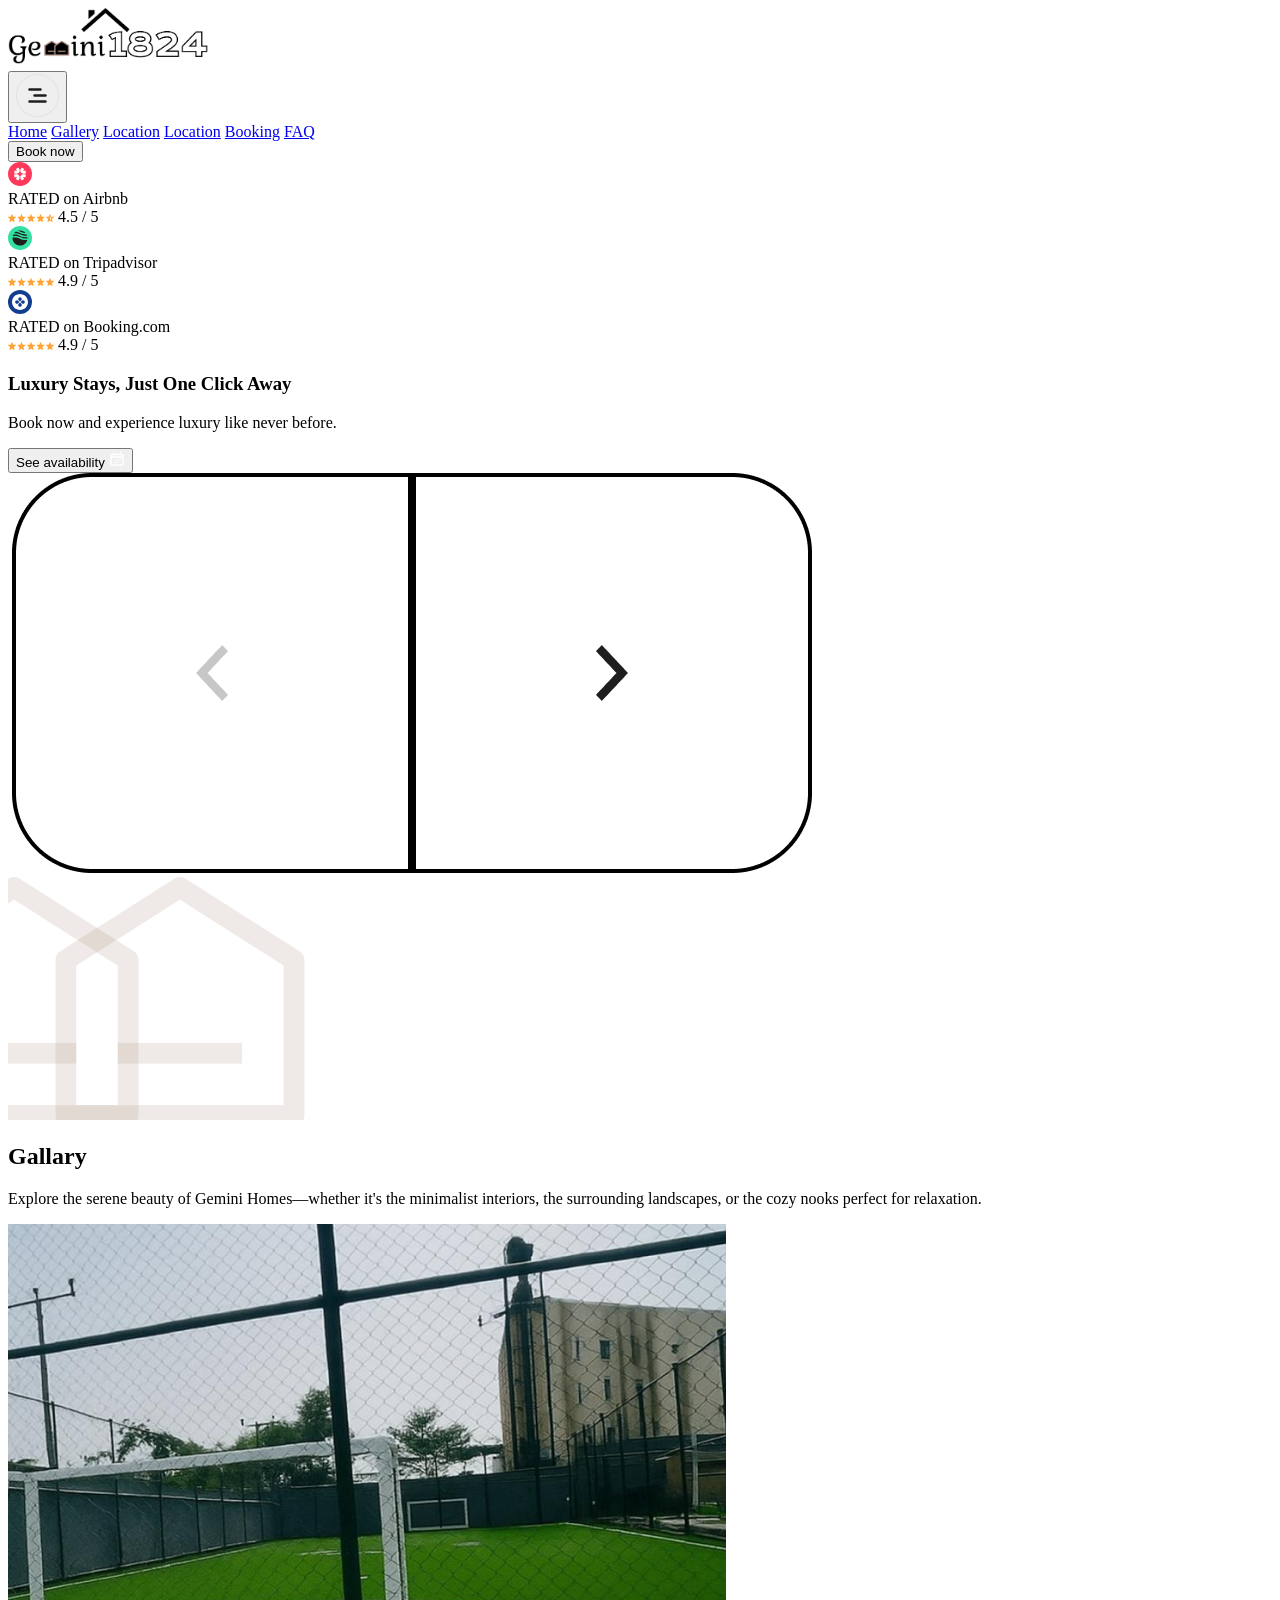
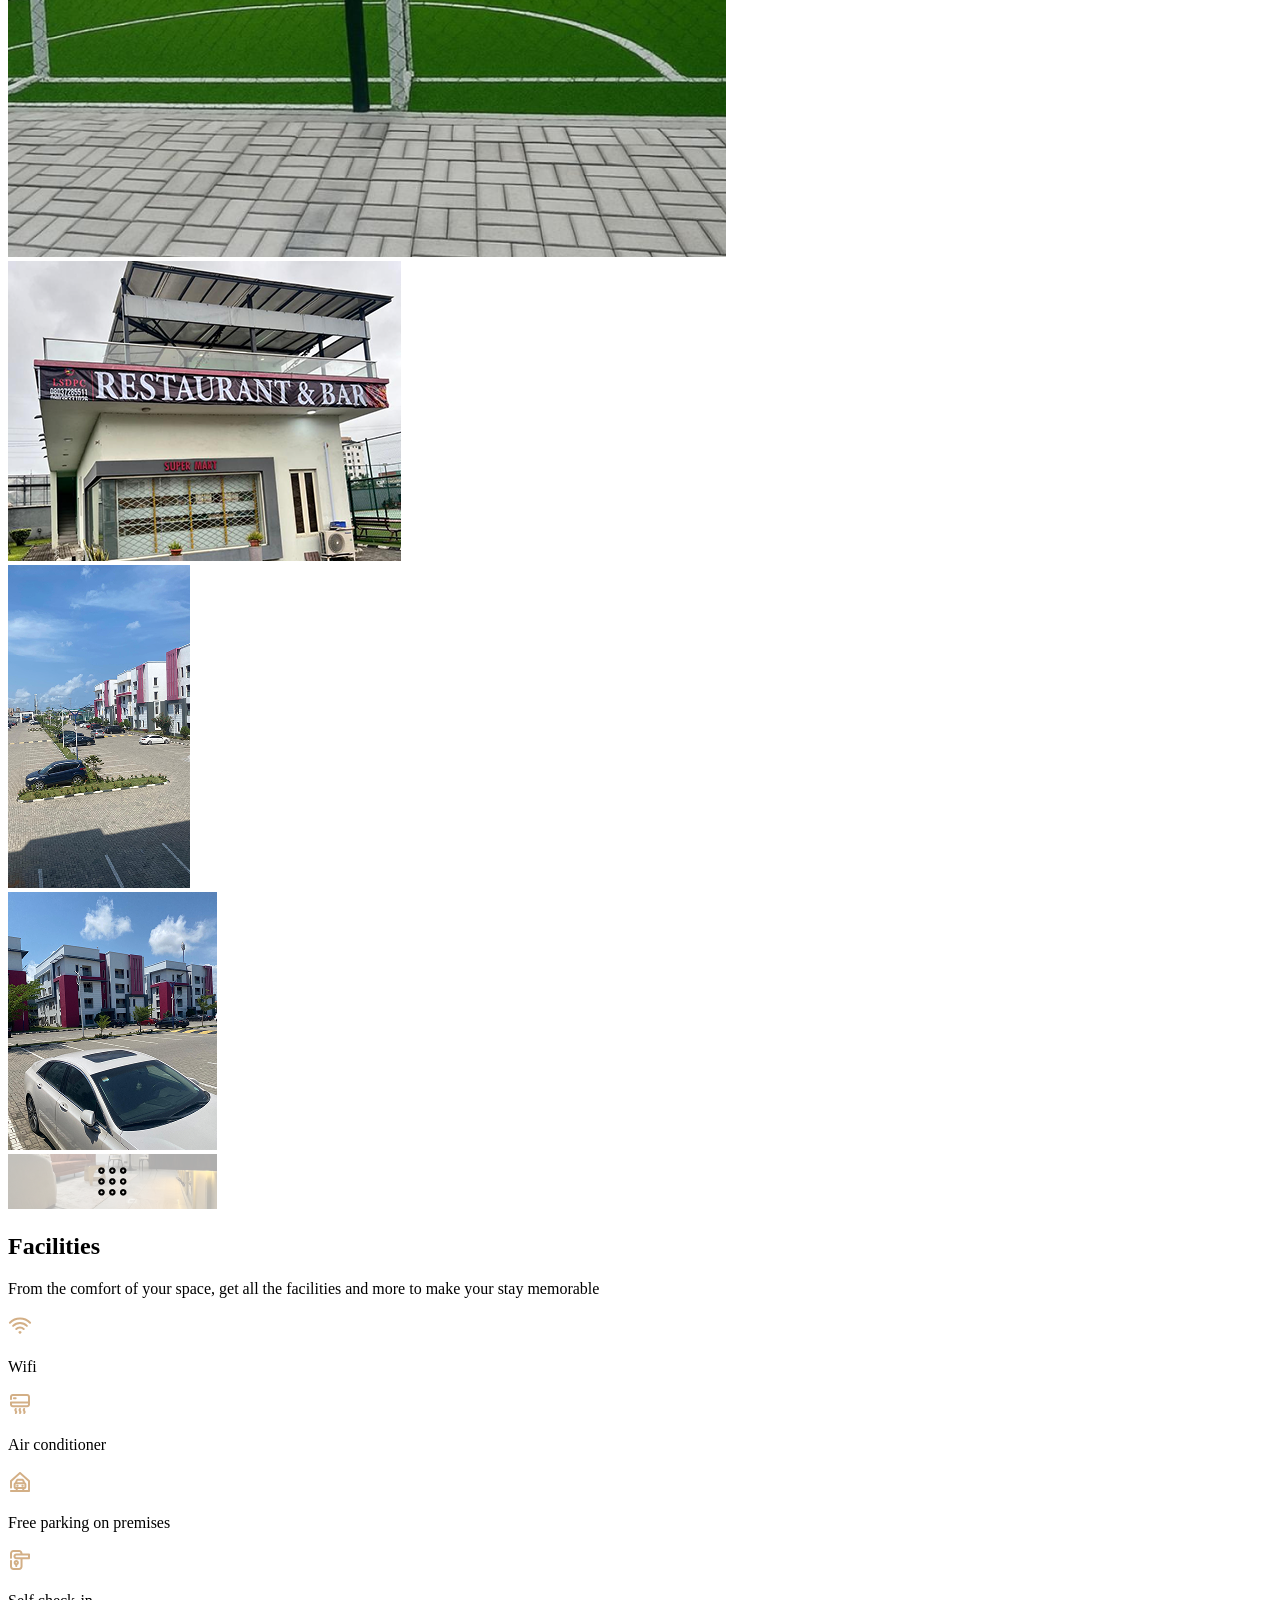
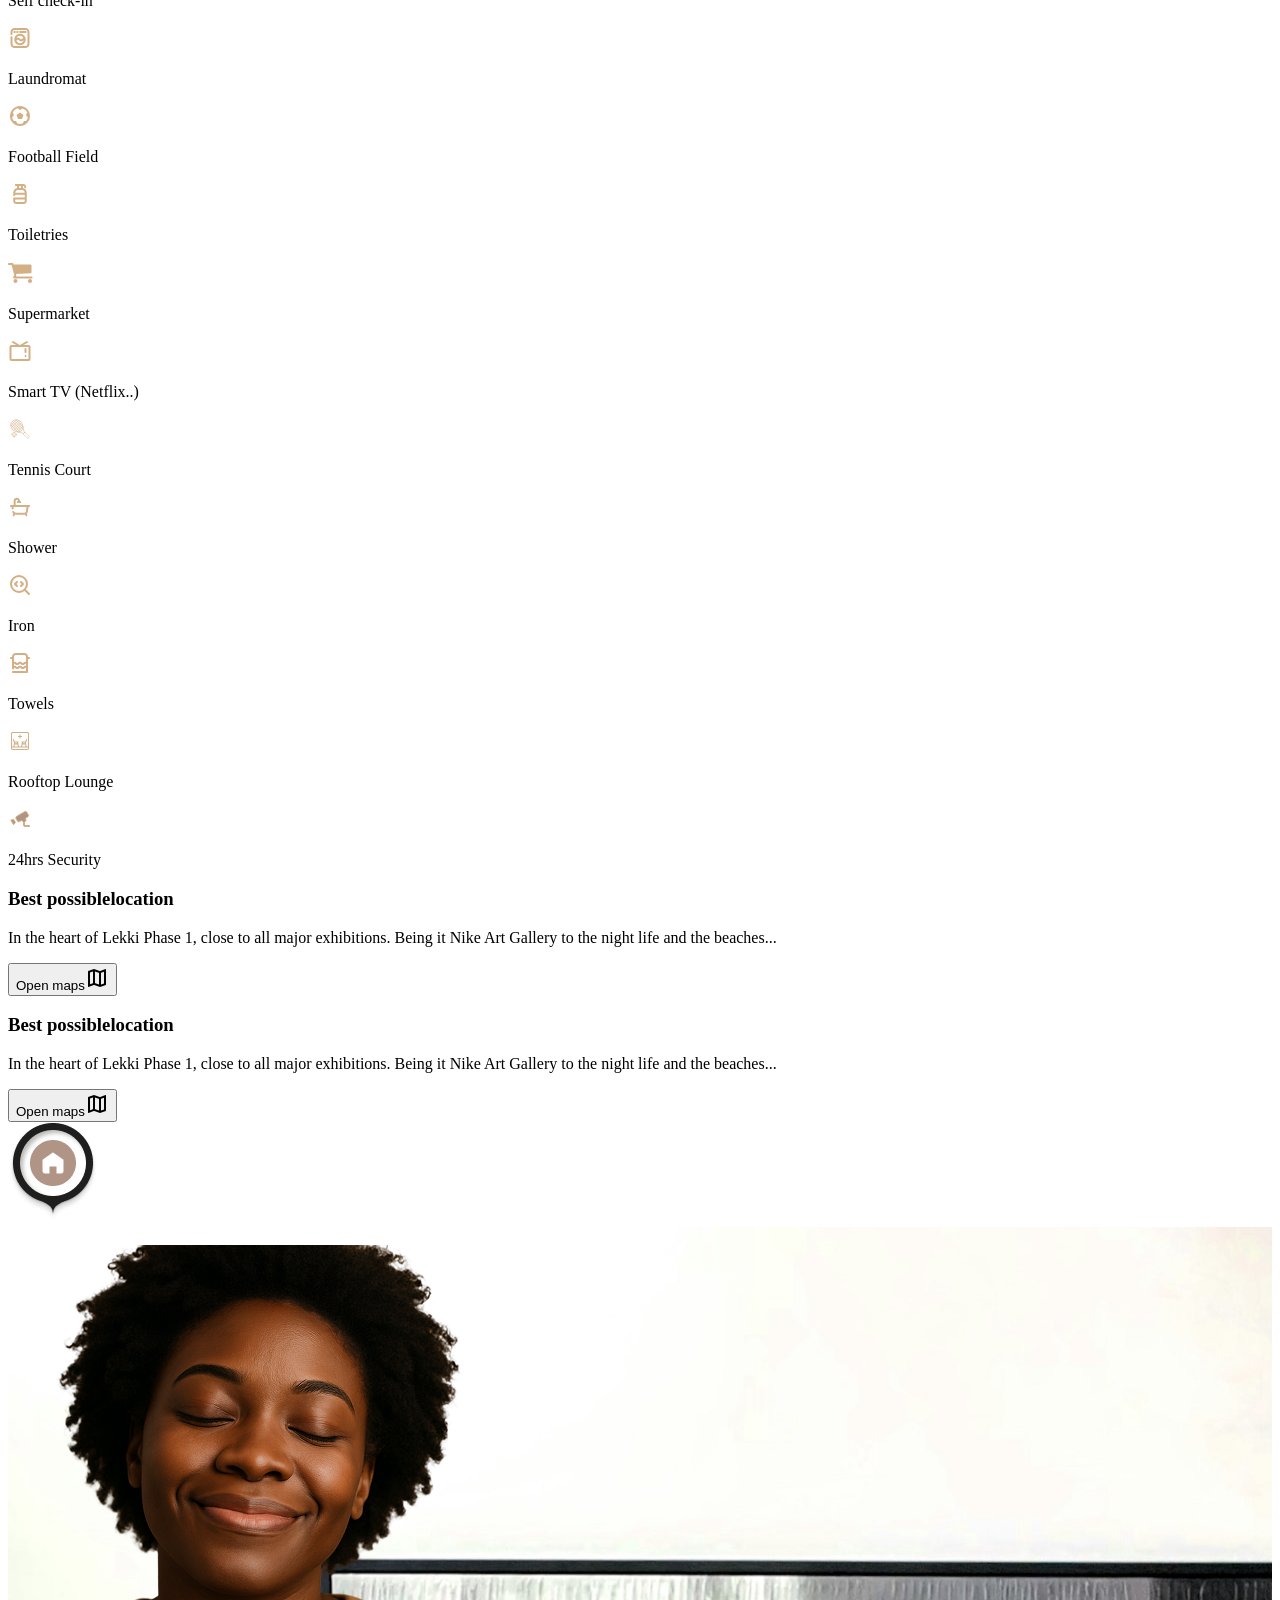
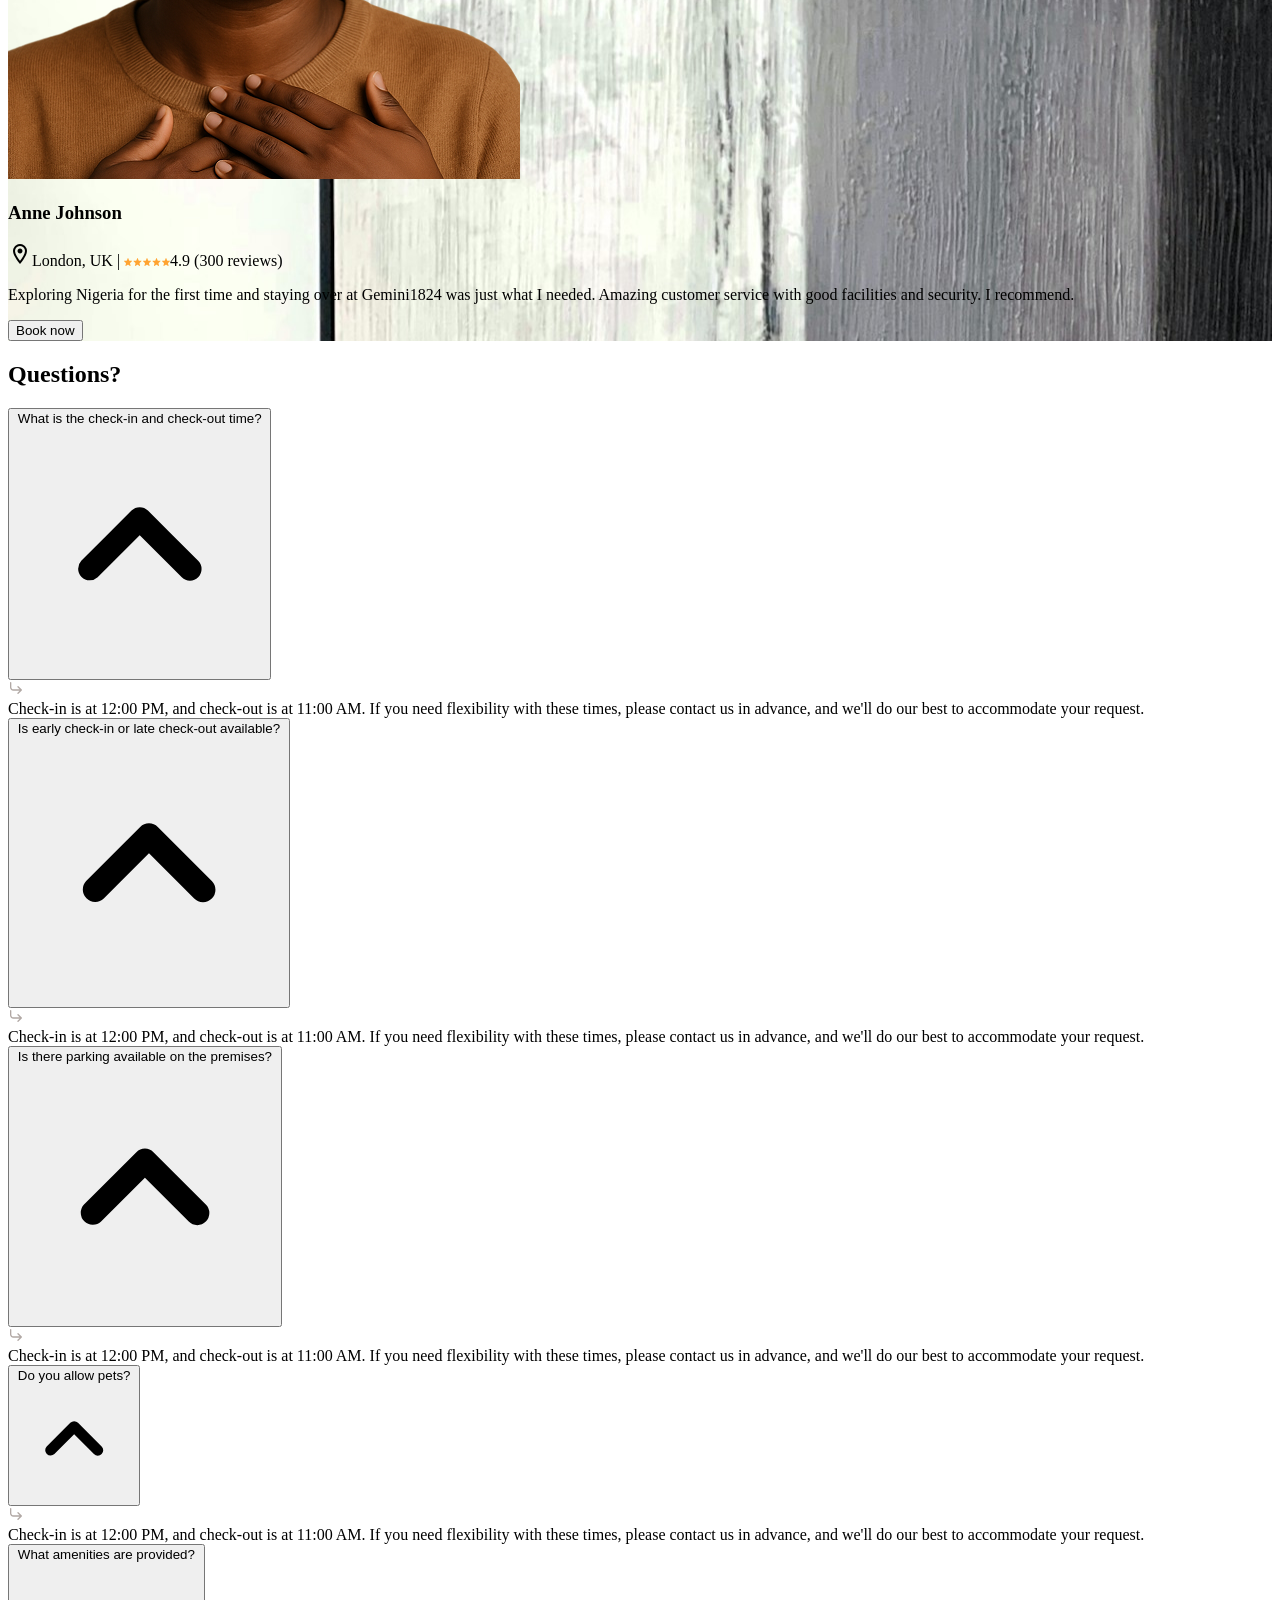
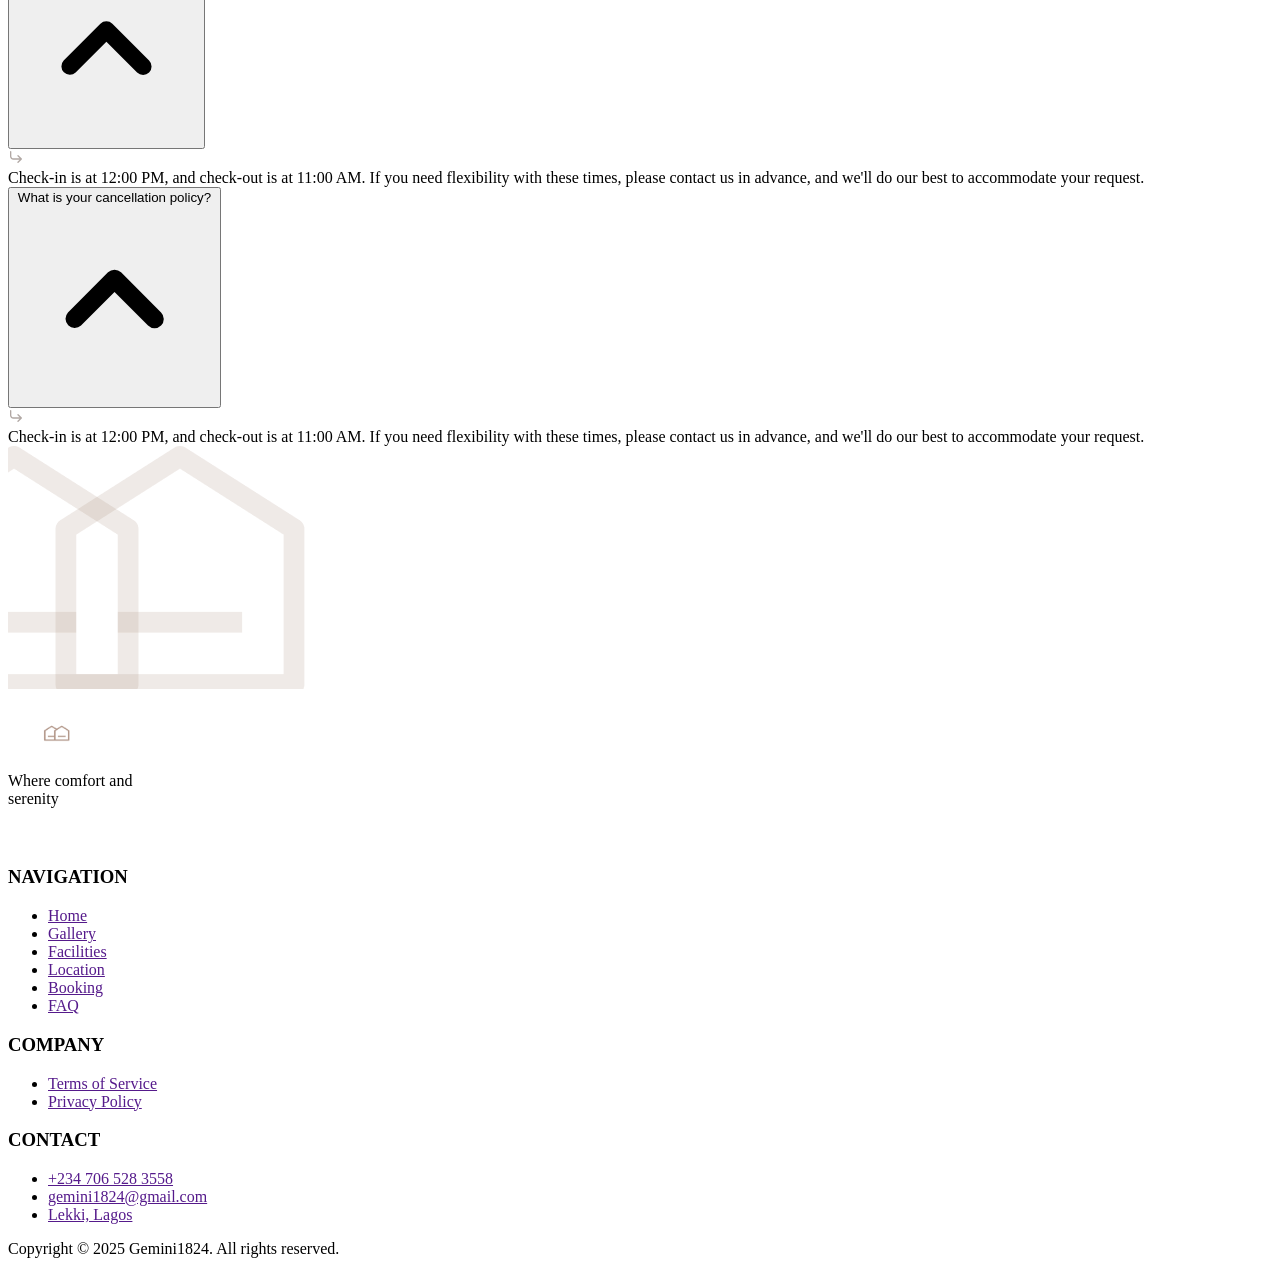
==== index.html @ 01492318 "rename home to index.html" ====
<!DOCTYPE html>
<html lang="en" class="scroll-smooth">
<head>
    <meta charset="UTF-8">
    <meta name="viewport" content="width=device-width, initial-scale=1.0">
    <title>Gemini Home Landing Page</title>
    <link rel="preconnect" href="https://fonts.googleapis.com">
    <link rel="preconnect" href="https://fonts.gstatic.com" crossorigin>
    <link href="https://fonts.googleapis.com/css2?family=Inter:ital,opsz,wght@0,14..32,100..900;1,14..32,100..900&display=swap" rel="stylesheet">
    <link href="https://fonts.googleapis.com/icon?family=Material+Icons+Outlined"
      rel="stylesheet">
    <script src="https://cdn.tailwindcss.com"></script>
    <script src="Home.js" defer></script>
</head>
<body class="max-w-[1800px] mx-auto">

    <!------------ THE HEADER SECTION ------------>

     <header  class="bg-white sticky right-0 left-0 top-0 z-[100] flex items-center justify-between p-4 md:p-8 mx-auto w-[100%]">
            <div>
                <img width="200" class="w-48 md:w-64 lg:w-72" src="./assets/geminiHome-logo.png" alt="">
            </div>

            <button id="sm__button--narbar" class="md:hidden relative">
                <img width="43" src="./assets/Menu.png" alt="Burger Menu">
            </button>
            <nav  id="sm__narbar" class=" hidden
            flex flex-col items-center  absolute
            right-0 left-0 top-20 text-center bg-white p-6 text-lg 
            md:flex md:flex-row md:justify-around md:gap-4 md:static 
            md:text-[14px] lg:text-lg" aria-label= "main">
                <a role="menuitem" href="#hero" class="transition duration-300 ease-in-out rounded-lg w-[100%] hover:text-white hover:bg-[#B09486] p-2 md:hover:text-[#B09486] md:hover:bg-white md:p-0 font-bold">Home</a>
                <a role="menuitem" href="#gallary" class="transition duration-300 ease-in-out rounded-lg w-[100%] hover:text-white hover:bg-[#B09486] p-2 md:hover:text-[#B09486] md:hover:bg-white md:p-0 font-bold">Gallery</a>
                <a role="menuitem" href="#sm-location" class="md:hidden transition duration-300 ease-in-out rounded-lg w-[100%] hover:text-white hover:bg-[#B09486] p-2 md:hover:text-[#B09486] md:hover:bg-white md:p-0 font-bold">Location</a>
                <a role="menuitem" href="#location" class=" hidden md:block transition duration-300 ease-in-out rounded-lg w-[100%] hover:text-white hover:bg-[#B09486] p-2 md:hover:text-[#B09486] md:hover:bg-white md:p-0 font-bold">Location</a>
                <a role="menuitem" href="#booking" class="transition duration-300 ease-in-out rounded-lg w-[100%] hover:text-white hover:bg-[#B09486] p-2 md:hover:text-[#B09486] md:hover:bg-white md:p-0 font-bold">Booking</a>
                <a role="menuitem" href="#faq" class="transition duration-300 ease-in-out rounded-lg w-[100%] hover:text-white hover:bg-[#B09486] p-2 md:hover:text-[#B09486] md:hover:bg-white md:p-0 font-bold">FAQ</a>
            </nav>

            <div class="hidden md:flex md:text-[14px] lg:text-[16px]">
                <button class="bg-[#B09486] text-white text-semibold rounded-3xl p-3">Book now</button>
            </div>
     </header> 

     <!--------------------- THE MAIN SECTION--------------------------- -->
     <main class="bg-gray-100 ">

        <!------------------ THE HERO SECTION--------------------------- -->
        <section id="hero" class="scroll-mt-[9rem] flex flex-col md:flex-row md:gap-[0] lg:gap-[60px] xl:gap-[100px] h-full relative z-[1] mb-5">
            <div class="flex flex-col items-center md:my-auto mx-auto w-[80%] md:w-auto md:px-[40px] py-[40px] md:py-[0]">
                <div class="flex md:justify-start justify-between gap-[16px] font-bold mb-[6px] w-[100%]">

                    <div class=" flex gap-2 items-center font-bold rounded-3xl border w-[148px] py-[6px] pe-[16px] ps-[8px] border-[1px] border-[#E5E5E5]">
                        <div>
                            <img class="w-[24px] h-[24px]" src="./icons/logo-airbnb.svg" alt="Airbnb logo">
                        </div>
                        <div class="text-[10px]">
                            <div class="text-[#6E7491]">RATED on Airbnb</div>
                            <div class="flex gap-1 items-center">
                                <img class="h-[8px] w-[46px]" src="./icons/Stars.svg" alt="Half Star">
                                <span class="text-[#FFA432] h-[15px] w-[38px]">4.5 / 5</span>
                            </div>
                        </div>
                    </div>
                    
                    <div class=" flex gap-2 items-center font-bold rounded-3xl border w-[165px] py-[6px] pe-[16px] ps-[8px] border-[1px] border-[#E5E5E5]">
                        <div>
                            <img class="w-[24px] h-[24px]" src="./icons/logo-trip-advisor.svg" alt="Trip advisor logo">
                        </div>
                        <div class="text-[10px]">
                            <div class="text-[#6E7491]">RATED on Tripadvisor</div>
                            <div class="flex gap-1 items-center">
                                <img class="h-[8px] w-[46px]" src="./icons/Stars-1.svg" alt="Rated Full Star">
                                <span class="text-[#FFA432] h-[15px] w-[38px]">4.9 / 5</span>
                            </div>
                        </div>
                    </div>
                    
                    <div class="hidden lg:flex gap-2 items-center font-bold rounded-3xl border w-[173px] py-[6px] pe-[16px] ps-[8px] border-[1px] border-[#E5E5E5]">
                        <div>
                            <img class="w-[24px] h-[24px]" src="./icons/logo-booking.com.svg" alt=" Booking logo">
                        </div>
                        <div class="text-[10px]">
                            <div class="text-[#6E7491]">RATED on Booking.com</div>
                            <div class="flex gap-1 items-center">
                                <img class="h-[8px] w-[46px]" src="./icons/Stars-1.svg" alt="Rated Full Star">
                                <span class="text-[#FFA432] h-[15px] w-[38px]">4.9 / 5</span>
                            </div>
                        </div>
                    </div>
                    
                </div>

                <!-- ------------------------HERO INTRO----------------------- -->

                 <article class="text-black w-[100%] mt-[6px] flex flex-col items-center  md:items-start text-center md:text-left gap-[10px]">
                    <h1 class="leading-[1.1] font-[Inter] font-bold text-[50px] md:text-[38px] lg:text-[48px] text-[#212121]">Luxury Stays, <span class="block">Just One Click Away</span></h1>
                    <p class="w-[353px] text-[18px] text-[#696458] font-normal">Book now and experience luxury like never before.</p>
                    <button class="flex gap-[8px] py-[10px] px-[16px] bg-[#B09486] text-white text-semibold rounded-3xl  w-[164px] ">See availability <img src="./icons/calender-Icon.svg" alt=""></button>
                 </article>
            </div>
            <div class="mt-[20px]">
                <img class=" hidden md:flex relative" src="./assets/Luxury-room.png" alt="">
                <img class="absolute bottom-0 0 w-[20%]" src="./assets/Image-slide-arrow.png" alt="">
                <img class=" w-[100%] md:hidden" src="./assets/Luxury-room-sm.png" alt="">
            </div>
            <img class="hidden xl:flex absolute bottom-0 left-0 w-[228.1px]" src="./assets/Group 1000002079.png" alt="">
        </section>


        
        <!-- ------------------------------GALLARY SECTION--------------------------------- -->

        <section id="gallary" class="scroll-mt-[9rem] py-10 p-4 md:p-8 mb-5">
        <div class="w-[100%] md:w-[70%] lg:w-[52%] mx-auto text-center mb-10">
            <h2 class="font-bold text-[43.36px] md:text-[47px]">Gallary</h2>
            <p class="text-[#69645B] text-[17.34px]">Explore the serene beauty of Gemini Homes—whether it's the minimalist interiors, the surrounding landscapes, or the cozy nooks perfect for relaxation.</p>
        </div>


        <!--------------------------------- GALLARY GRID------------------------- -->
        
        <div class="grid grid-cols-1 md:grid-cols-6 gap-4">
        
            <!-- Left Large Image -->
            <div class="col-span-4 overflow-hidden">
                <img class=" w-full h-full object-cover" src="./assets/Booking Page.png" alt="Sports court"/>
            </div>

            <!-- Right Side Grid -->
            <div class="col-span-2 grid grid-cols-2 gap-4 grid-rows-[12, 209px]">
                
                <div class="col-span-2 row-span-3 overflow-hidden">
                    <img class="w-full h-full object-cover" src="./assets/WhatsApp Image 2025-10-14 at 14.34.05_dd5cdb1a.png" alt="Restaurant"/>
                </div>

                <div class="overflow-hidden">
                    <img class="w-full h-full object-cover" src="./assets/WhatsApp Image 2025-09-17 at 19.14.32_492a2b8e.png" alt="Restaurant"/>
                </div>

                <div class="overflow-hidden">
                    <img class="w-full h-full object-cover" src="./assets/WhatsApp Image 2025-09-17 at 19.14.32_8c5baa6c.png" alt="Estate view"/>
                </div>

                <div class="overflow-hidden">
                    <img class="w-full h-full object-cover" src="./assets/Booking Page-1.png" alt="Parking lot"/>
                </div>

            </div>
        </div>

        </section>

        <section id="facilities" class="scroll-mt-[9rem] p-4 md:p-8 mb-5">
        <div class="w-[100%] md:w-[90%] mx-auto py-10">

            <div class="w-[100%] md:w-[70%] lg:w-[52%] mx-auto text-center mb-10">
                <h2 class="font-bold text-[43.36px] md:text-[47px]">Facilities</h2>
                <p class="text-[#69645B] text-[17.34px]">From the comfort of your space, get all the facilities and more to make your stay memorable</p>
            </div>

            <div class="md:w-[100%] grid md:grid-cols-5 grid-cols-3 justify-center  mx-auto  gap-y-8 md:gap-y-16 font-[Inter] font-bold text-[10px] md:text-[14px]">
                <div class="w-[95px] md:w-[140px]  h-[59px] flex flex-col gap-[16px] items-center mx-auto">
                    <div><img class="text-[#B09486] h-[24px] w-[24px]" src="./icons/WiFi.svg" alt="Wifi"></div>
                    <p class="text-[#69645B]">Wifi</p>
                </div>

                <div class="w-[95px] md:w-[140px]  h-[59px] flex flex-col gap-[16px] items-center mx-auto">
                    <div><img class="text-[#B09486] h-[24px] w-[24px]" src="./icons/Air-Conditioner.svg" alt="Air conditioner"></div>                    
                    <p class="text-[#69645B]">Air conditioner</p>
                </div>

                <div class="w-[95px] md:w-[140px]  flex flex-col gap-[16px] items-center mx-auto text-center">
                    <div><img class="text-[#B09486] h-[24px] w-[24px]" src="./icons/Garage.svg" alt="Free parking on premises"></div>
                    <p class="text-[#69645B]">Free parking on premises</p>
                </div>

                <div class="w-[95px] md:w-[140px]  h-[59px] flex flex-col gap-[16px] items-center mx-auto">
                    <div><img class="text-[#B09486] h-[24px] w-[24px]" src="./icons/Door-Handle.svg" alt="Self check-in"></div>
                    <p class="text-[#69645B]">Self check-in</p>
                </div>

                <div class="w-[95px] md:w-[140px]  h-[59px] flex flex-col gap-[16px] items-center mx-auto">
                    <div><img class="text-[#B09486] h-[24px] w-[24px]" src="./icons/Washing-Machine.svg" alt="Laundromat"></div>
                    <p class="text-[#69645B]">Laundromat</p>
                </div>

                <div class="w-[95px] md:w-[140px]  h-[59px] flex flex-col gap-[16px] items-center mx-auto">
                    <div><img class="text-[#B09486] h-[24px] w-[24px]" src="./icons/bx_football.svg" alt="Football Field"></div>
                    <p class="text-[#69645B]">Football Field</p>
                </div>
                
                <div class="w-[95px] md:w-[140px]  h-[59px] flex flex-col gap-[16px] items-center mx-auto">
                    <div><img class="text-[#B09486] h-[24px] w-[24px]" src="./icons/Shampoo.svg" alt="Toiletries"></div>
                    <p class="text-[#69645B]">Toiletries</p>
                </div>

                <div class="w-[95px] md:w-[140px]  h-[59px] flex flex-col gap-[16px] items-center mx-auto">
                    <div><img class="text-[#B09486] h-[24px] w-[24px]" src="./icons/map_grocery-or-supermarket.svg" alt="Supermarket"></div>
                    <p class="text-[#69645B]">Supermarket</p>
                </div>

                <div class="w-[95px] md:w-[140px]  h-[59px] flex flex-col gap-[16px] items-center mx-auto">
                    <div><img class="text-[#B09486] h-[24px] w-[24px]" src="./icons/icon-park_tv.svg" alt="Smart TV (Netflix..)"></div>
                    <p class="text-[#69645B]">Smart TV (Netflix..)</p>
                </div>

                <div class="w-[95px] md:w-[140px]  h-[59px] flex flex-col gap-[16px] items-center mx-auto">
                    <div><img class="text-[#B09486] h-[24px] w-[24px]" src="./icons/arcticons_tennis.svg" alt="Tennis Court"></div>
                    <p class="text-[#69645B]">Tennis Court</p>
                </div>

                <div class="w-[95px] md:w-[140px]  h-[59px] flex flex-col gap-[16px] items-center mx-auto">
                    <div><img class="text-[#B09486] h-[24px] w-[24px]" src="./icons/Bathtub.svg" alt="Shower"></div>
                    <p class="text-[#69645B]">Shower</p>
                </div>

                <div class="w-[95px] md:w-[140px]  h-[59px] flex flex-col gap-[16px] items-center mx-auto">
                    <div><img class="text-[#B09486] h-[24px] w-[24px]" src="./icons/Icon.svg" alt="Iron"></div>
                    <p class="text-[#69645B]">Iron</p>
                </div>

                <div class="w-[95px] md:w-[140px]  h-[59px] flex flex-col gap-[16px] items-center mx-auto">
                    <div><img class="text-[#B09486] h-[24px] w-[24px]" src="./icons/Towel.svg" alt="Towels"></div>
                    <p class="text-[#69645B]">Towels</p>
                </div>

                <div class="w-[95px] md:w-[140px]  h-[59px] flex flex-col gap-[16px] items-center mx-auto">
                    <div><img class="text-[#B09486] h-[24px] w-[24px]" src="./icons/healthicons_discharge-lounge-outline.svg" alt="Rooftop Lounge"></div>
                    <p class="text-[#69645B]">Rooftop Lounge</p>
                </div>

                <div class="w-[95px] md:w-[140px]  h-[59px] flex flex-col gap-[16px] items-center mx-auto">
                    <div><img class="text-[#B09486] h-[24px] w-[24px]" src="./icons/mdi_security-camera.svg" alt="24hrs Security"></div>
                    <p class="text-[#69645B]">24hrs Security</p>
                </div>

            </div>
        </div>
        </section>

        <section id="sm-location" class="scroll-mt-[9rem] my-[40px] md:hidden">
        <article class="text-black md:w-[400px] lg:w-[460px] h-auto mt-[6px] flex flex-col items-center  md:items-start text-center md:text-left gap-[10px] w-[386px] mx-auto">
            <h1 class="leading-[1.1] font-[Inter] font-bold text-[50px] md:text-[38px] lg:text-[48px] text-[#212121]">Best possible<span class="block">location</span></h1>
            <p class="w-[353px] text-[18px] text-[#696458] font-normal">In the heart of Lekki Phase 1, close to all major exhibitions. Being it Nike Art Gallery to the night life and the beaches...</p>
            <button class="flex gap-[8px] py-[10px] px-[16px] text-black text-semibold rounded-3xl w-[164px] border border-solid border-black border-[2px]">Open maps<span class="material-icons-outlined w-[12px] h-[12px]">map</span></button>
        </article>
        </section>

        <section id="location" class=" scroll-mt-[9rem] w-[100%] md:h-[500px] h-[300px] flex items-center bg-cover "
        style="background-image: url(./assets/Basemap.png);">

        <article class="text-black md:w-[400px] lg:w-[460px] h-auto mt-[6px] flex flex-col items-center  md:items-start text-center md:text-left gap-[10px] w-[386px] mx-[64px] hidden md:flex">
            <h1 class="leading-[1.1] font-[Inter] font-bold text-[50px] md:text-[38px] lg:text-[48px] text-[#212121]">Best possible<span class="block">location</span></h1>
            <p class="w-[353px] text-[18px] text-[#696458] font-normal">In the heart of Lekki Phase 1, close to all major exhibitions. Being it Nike Art Gallery to the night life and the beaches...</p>
            <button class="flex gap-[8px] py-[10px] px-[16px] text-semibold rounded-3xl text-black w-[164px] border border-solid border-black border-[2px]">Open maps<span class="material-icons-outlined w-[12px] h-[12px]">map</span></button>
        </article>

        <div class="justify-self-center self-center-safe m-auto md:m-0">
            <img class="my-auto w-[60%]" src="./assets/Pin.png" alt="Pinned Location">
        </div>
        </section>
            
        <section class="w-[100%] h-[500px] bg-cover bg-center relative "
        style="background-image: url(assets/Testimonial\ baseImg.jpg);">
            <img class="absolute bottom-0 right-0" src="./assets/Frame 1000005313.png" alt="">
            <div class="bg-[#00000096] w-[100%] h-[100%]  flex items-center">
                <img class="w[50%] h-[100%] hidden lg:flex" src="./assets/black person pleased.png" alt="">
                <article class="text-white flex flex-col items-center md:items-center gap-4 text-center w-[80%] md:w-[80git%]  mx-auto">
                    <h1 class="leading-[1.1] font-[Inter] font-bold text-[50px] md:text-[38px] lg:text-[48px]">Anne Johnson</h1>
                    <p class="flex items-center w-[353px] text-[18px] font-normal "><span class="material-icons-outlined">location_on</span>London, UK | <img class="w-20 h-auto me-2" src="./icons/Stars-1.svg" alt="">4.9 (300 reviews)</p>
                    <p class="w-[80%]  text-[18px] font-normal italic">Exploring Nigeria for the first time and staying over at Gemini1824 was just what I needed. Amazing customer service with good facilities and security. I recommend.</p>
                    <button class="bg-[#B09486] text-white text-semibold rounded-3xl p-3">Book now</button>
                </article>
            </div>
        </section>

        <section id="faq" class="scroll-mt-[9rem] bg-white py-[5rem] relative mb-5">
            <div class=" md:flex md:flex-row md:items-start md:justify-between w-[90%] mx-auto flex flex-col gap-5 items-center ">
                <h2 class="text-[45px] font-bold font-[inter]">Questions?</h2>

                <div class="flex flex-col gap-5 md:w-[60%] text-[14px]">
                    <!-- Accordion Item 1 -->
                    <div class=" rounded-3xl">
                        <button onclick="toggleAccordion(1)" class="w-full flex justify-between items-center py-5 text-slate-800 bg-[#F3F3F3] px-10 rounded-3xl">
                            <span>What is the check-in and check-out time?</span>
                            <span id="icon-1" class="text-slate-800 transition-transform duration-300">
                            <svg xmlns="http://www.w3.org/2000/svg" viewBox="0 0 16 16" fill="currentColor" class="w-4 h-4">
                                <path fill-rule="evenodd" d="M11.78 9.78a.75.75 0 0 1-1.06 0L8 7.06 5.28 9.78a.75.75 0 0 1-1.06-1.06l3.25-3.25a.75.75 0 0 1 1.06 0l3.25 3.25a.75.75 0 0 1 0 1.06Z" clip-rule="evenodd" />
                            </svg>
                            </span>
                        </button>
                        <div id="content-1" class="max-h-0 overflow-hidden transition-all duration-300 ease-in-out flex gap-4 px-5">
                            <img src="./icons/Thread.svg" alt="">
                            <div class="text-sm text-slate-500">
                            Check-in is at 12:00 PM, and check-out is at 11:00 AM. If you need flexibility with these times, please contact us in advance, and we'll do our best to accommodate your request.
                            </div>
                        </div>
                    </div>
                    
                    <!-- Accordion Item 2 -->
                    <div class=" rounded-3xl">
                        <button onclick="toggleAccordion(2)" class="w-full flex justify-between items-center py-5 text-slate-800 bg-[#F3F3F3] px-10 rounded-3xl">
                            <span>Is early check-in or late check-out available?</span>
                            <span id="icon-1" class="text-slate-800 transition-transform duration-300">
                            <svg xmlns="http://www.w3.org/2000/svg" viewBox="0 0 16 16" fill="currentColor" class="w-4 h-4">
                                <path fill-rule="evenodd" d="M11.78 9.78a.75.75 0 0 1-1.06 0L8 7.06 5.28 9.78a.75.75 0 0 1-1.06-1.06l3.25-3.25a.75.75 0 0 1 1.06 0l3.25 3.25a.75.75 0 0 1 0 1.06Z" clip-rule="evenodd" />
                            </svg>
                            </span>
                        </button>
                        <div id="content-2" class="max-h-0 overflow-hidden transition-all duration-300 ease-in-out flex gap-4 px-5">
                            <img src="./icons/Thread.svg" alt="">
                            <div class="text-sm text-slate-500">
                            Check-in is at 12:00 PM, and check-out is at 11:00 AM. If you need flexibility with these times, please contact us in advance, and we'll do our best to accommodate your request.
                            </div>
                        </div>
                    </div>

                    <!-- Accordion Item 3 -->
                    <div class=" rounded-3xl">
                        <button onclick="toggleAccordion(3)" class="w-full flex justify-between items-center py-5 text-slate-800 bg-[#F3F3F3] px-10 rounded-3xl">
                            <span>Is there parking available on the premises?</span>
                            <span id="icon-1" class="text-slate-800 transition-transform duration-300">
                            <svg xmlns="http://www.w3.org/2000/svg" viewBox="0 0 16 16" fill="currentColor" class="w-4 h-4">
                                <path fill-rule="evenodd" d="M11.78 9.78a.75.75 0 0 1-1.06 0L8 7.06 5.28 9.78a.75.75 0 0 1-1.06-1.06l3.25-3.25a.75.75 0 0 1 1.06 0l3.25 3.25a.75.75 0 0 1 0 1.06Z" clip-rule="evenodd" />
                            </svg>
                            </span>
                        </button>
                        <div id="content-3" class="max-h-0 overflow-hidden transition-all duration-300 ease-in-out flex gap-4 px-5">
                            <img src="./icons/Thread.svg" alt="">
                            <div class="text-sm text-slate-500">
                            Check-in is at 12:00 PM, and check-out is at 11:00 AM. If you need flexibility with these times, please contact us in advance, and we'll do our best to accommodate your request.
                            </div>
                        </div>
                    </div>

                    <!-- Accordion Item 4 -->
                    <div class=" rounded-3xl">
                        <button onclick="toggleAccordion(4)" class="w-full flex justify-between items-center py-5 text-slate-800 bg-[#F3F3F3] px-10 rounded-3xl">
                            <span>Do you allow pets?</span>
                            <span id="icon-1" class="text-slate-800 transition-transform duration-300">
                            <svg xmlns="http://www.w3.org/2000/svg" viewBox="0 0 16 16" fill="currentColor" class="w-4 h-4">
                                <path fill-rule="evenodd" d="M11.78 9.78a.75.75 0 0 1-1.06 0L8 7.06 5.28 9.78a.75.75 0 0 1-1.06-1.06l3.25-3.25a.75.75 0 0 1 1.06 0l3.25 3.25a.75.75 0 0 1 0 1.06Z" clip-rule="evenodd" />
                            </svg>
                            </span>
                        </button>
                        <div id="content-4" class="max-h-0 overflow-hidden transition-all duration-300 ease-in-out flex gap-4 px-5">
                            <img src="./icons/Thread.svg" alt="">
                            <div class="text-sm text-slate-500">
                            Check-in is at 12:00 PM, and check-out is at 11:00 AM. If you need flexibility with these times, please contact us in advance, and we'll do our best to accommodate your request.
                            </div>
                        </div>
                    </div>

                    <!-- Accordion Item 5 -->
                    <div class=" rounded-3xl">
                        <button onclick="toggleAccordion(5)" class="w-full flex justify-between items-center py-5 text-slate-800 bg-[#F3F3F3] px-10 rounded-3xl">
                            <span>What amenities are provided?</span>
                            <span id="icon-1" class="text-slate-800 transition-transform duration-300">
                            <svg xmlns="http://www.w3.org/2000/svg" viewBox="0 0 16 16" fill="currentColor" class="w-4 h-4">
                                <path fill-rule="evenodd" d="M11.78 9.78a.75.75 0 0 1-1.06 0L8 7.06 5.28 9.78a.75.75 0 0 1-1.06-1.06l3.25-3.25a.75.75 0 0 1 1.06 0l3.25 3.25a.75.75 0 0 1 0 1.06Z" clip-rule="evenodd" />
                            </svg>
                            </span>
                        </button>
                        <div id="content-5" class="max-h-0 overflow-hidden transition-all duration-300 ease-in-out flex gap-4 px-5">
                            <img src="./icons/Thread.svg" alt="">
                            <div class="text-sm text-slate-500">
                            Check-in is at 12:00 PM, and check-out is at 11:00 AM. If you need flexibility with these times, please contact us in advance, and we'll do our best to accommodate your request.
                            </div>
                        </div>
                    </div>

                    <!-- Accordion Item 6 -->
                    <div class=" rounded-3xl">
                        <button onclick="toggleAccordion(6)" class="w-full flex justify-between items-center py-5 text-slate-800 bg-[#F3F3F3] px-10 rounded-3xl">
                            <span>What is your cancellation policy?</span>
                            <span id="icon-1" class="text-slate-800 transition-transform duration-300">
                            <svg xmlns="http://www.w3.org/2000/svg" viewBox="0 0 16 16" fill="currentColor" class="w-4 h-4">
                                <path fill-rule="evenodd" d="M11.78 9.78a.75.75 0 0 1-1.06 0L8 7.06 5.28 9.78a.75.75 0 0 1-1.06-1.06l3.25-3.25a.75.75 0 0 1 1.06 0l3.25 3.25a.75.75 0 0 1 0 1.06Z" clip-rule="evenodd" />
                            </svg>
                            </span>
                        </button>
                        <div id="content-6" class="max-h-0 overflow-hidden transition-all duration-300 ease-in-out flex gap-4 px-5">
                            <img src="./icons/Thread.svg" alt="">
                            <div class="text-sm text-slate-500">
                            Check-in is at 12:00 PM, and check-out is at 11:00 AM. If you need flexibility with these times, please contact us in advance, and we'll do our best to accommodate your request.
                            </div>
                        </div>
                    </div>
                </div>
            </div>
            <img class="hidden md:flex absolute bottom-0 left-0 w-[228.1px]" src="./assets/Group 1000002079.png" alt="">
        </section>
     </main>

     <footer class=" scroll-mt-[9rem] text-white">
        <section class="bg-[#66594A] m-2 md:p-8 p-4">
            <section class="bg-[#66594A] m-2 grid grid-cols-1 gap-4 md:grid-cols-2 md:justify-between">

                <div class="w-[300.01px] grid gap-4">
                    <img width="200" class="w-[70%]" src="./assets/footer-logo.png" alt="">
                    <p>Where comfort and <br>serenity</p>
                    <div class="flex gap-4">
                        <img src="./icons/meta.svg" alt="">
                        <img src="./icons/instagram.svg" alt="">
                        <img src="./icons/x-twitter.svg" alt="">
                        <img src="./icons/youtube.svg" alt="">
                    </div>
                </div>

                <div class="grid md:grid-cols-3 grid-cols-2 justify-between gap-3">
                    <div>
                        <h3 class="text-[12px] font-[inter] text-[#B1A8A4] mb-2">NAVIGATION</h3>
                        <ul class="text-[14px] font-[inter] grid gap-2">
                            <li><a href="">Home</a></li>
                            <li><a href="">Gallery</a></li>
                            <li><a href="">Facilities</a></li>
                            <li><a href="">Location</a></li>
                            <li><a href="">Booking</a></li>
                            <li><a href="">FAQ</a></li>
                        </ul>
                    </div>

                    <div class="hidden md:block">
                        <h3 class="text-[12px] font-[inter] text-[#B1A8A4] mb-2">COMPANY</h3>
                        <ul class="text-[14px] font-[inter] grid gap-2">
                            <li><a href="">Terms of Service</a></li>
                            <li><a href="">Privacy Policy</a></li>
                        </ul>
                    </div>

                    <div>
                        <h3 class="text-[12px] font-[inter] text-[#B1A8A4] mb-2">CONTACT</h3>
                        <ul class="text-[14px] font-[inter] grid gap-2 ">
                            <li><a href="">+234 706 528 3558 </a></li>
                            <li><a href="">gemini1824@gmail.com</a></li>
                            <li><a href="">Lekki, Lagos</a></li>
                        </ul>
                    </div>
                </div>
            </section>

            <section class="my-5">
                <p class="text-[12px] font-[inter] text-[#B1A8A4]">Copyright © 2025 Gemini1824. All rights reserved.</p>
            </section>
        </section> 
     </footer>
</body>
</html>
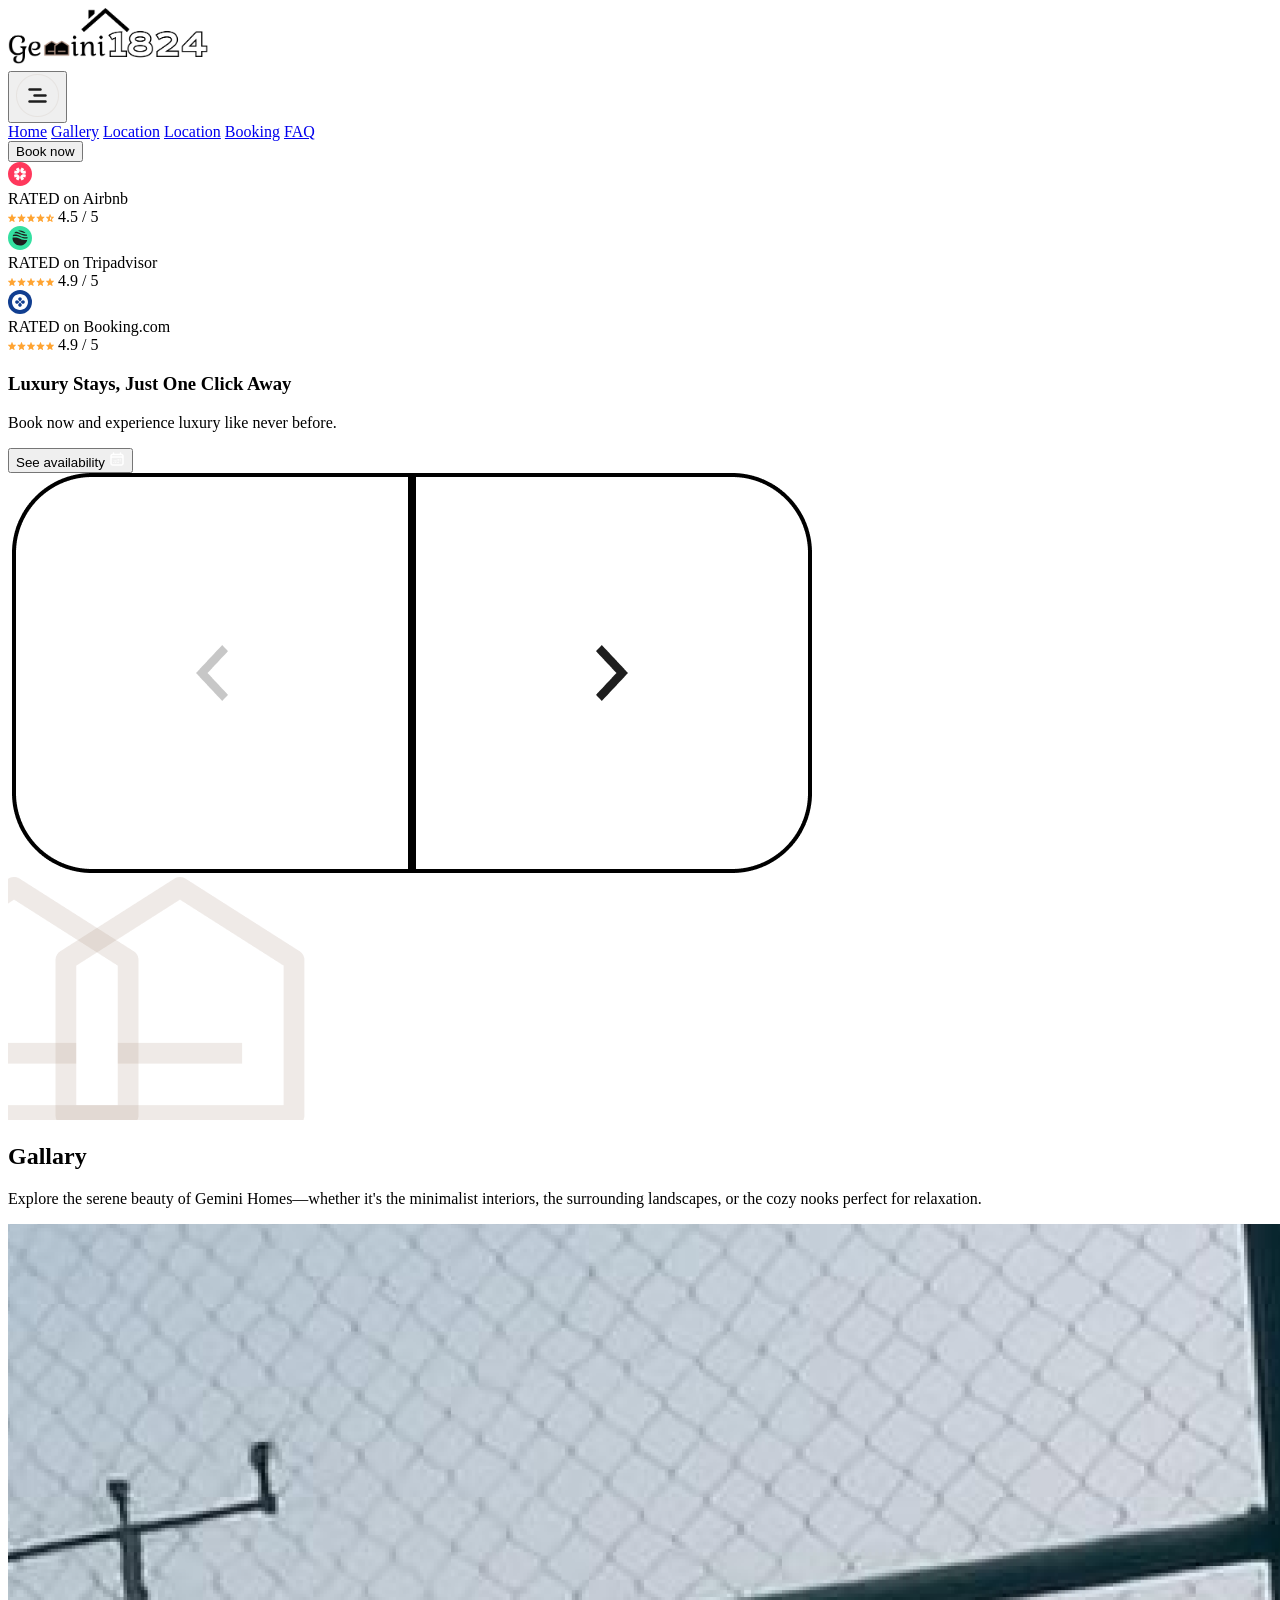
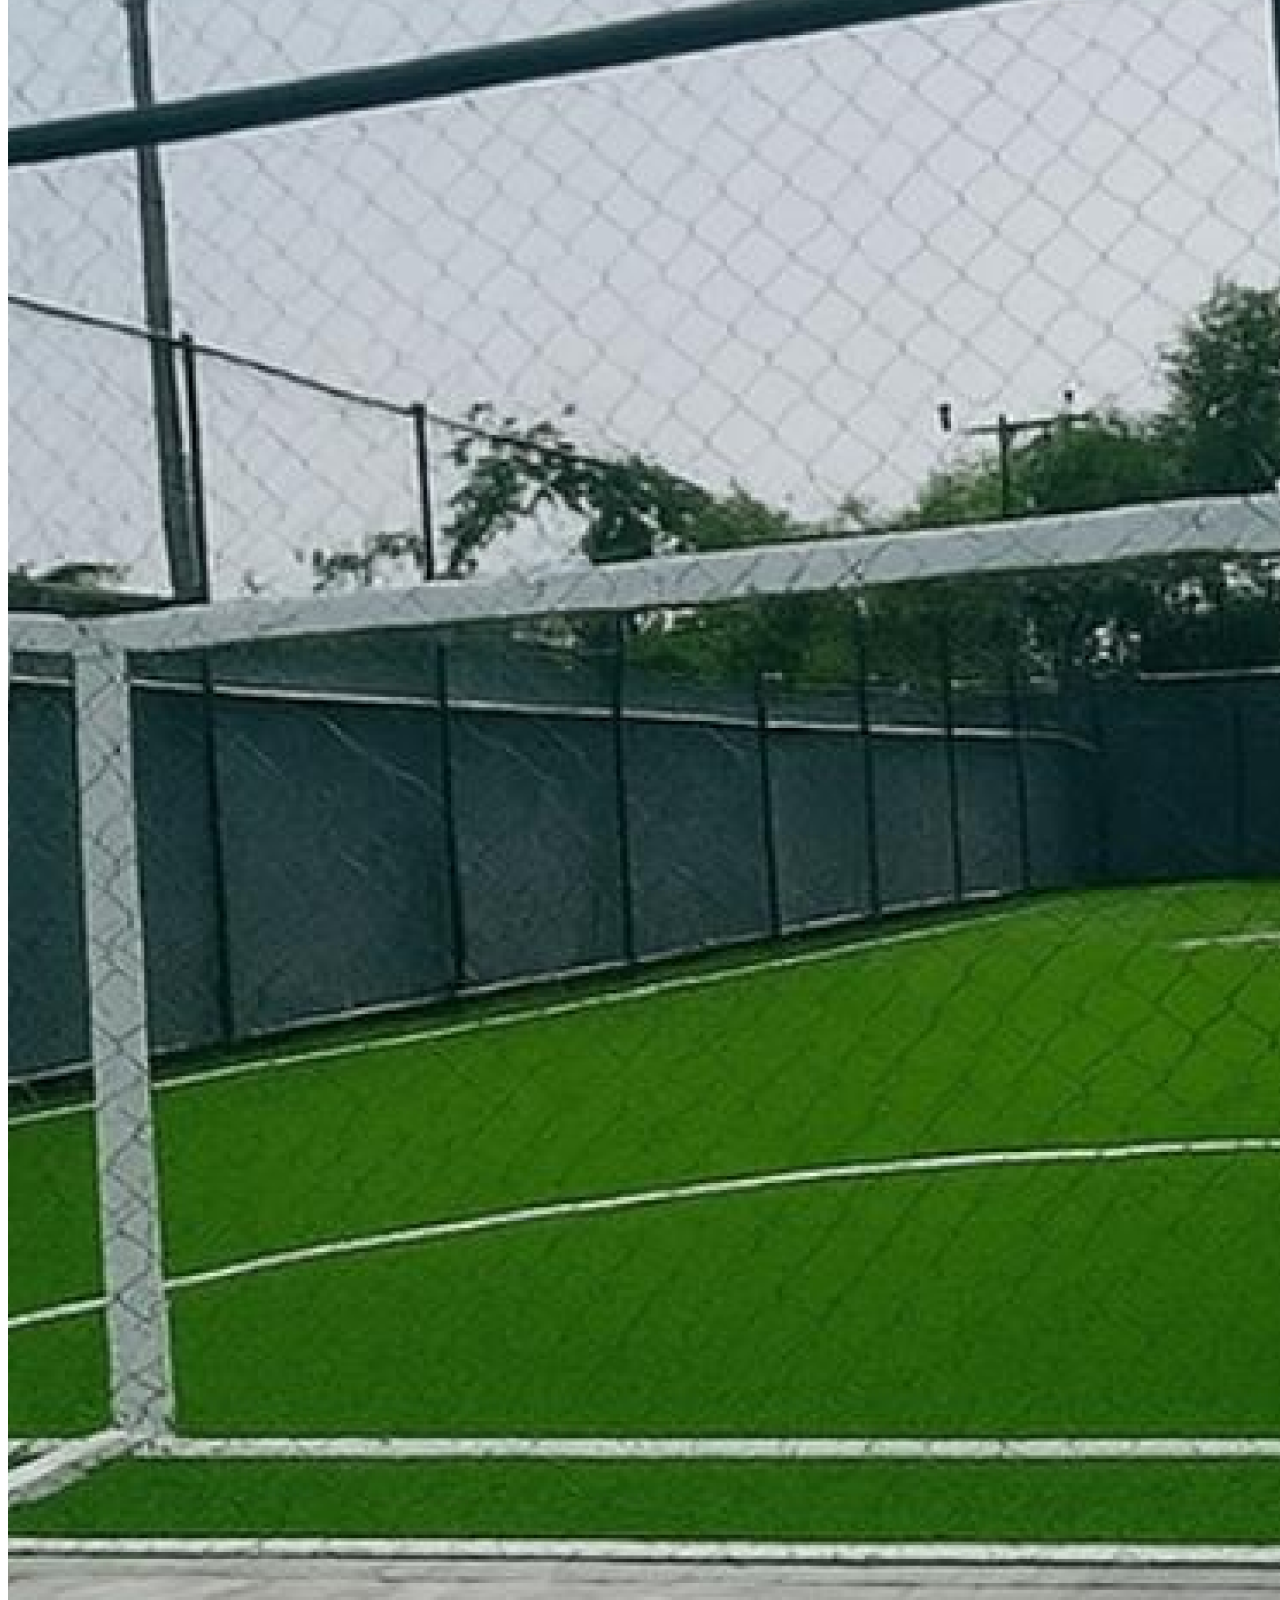
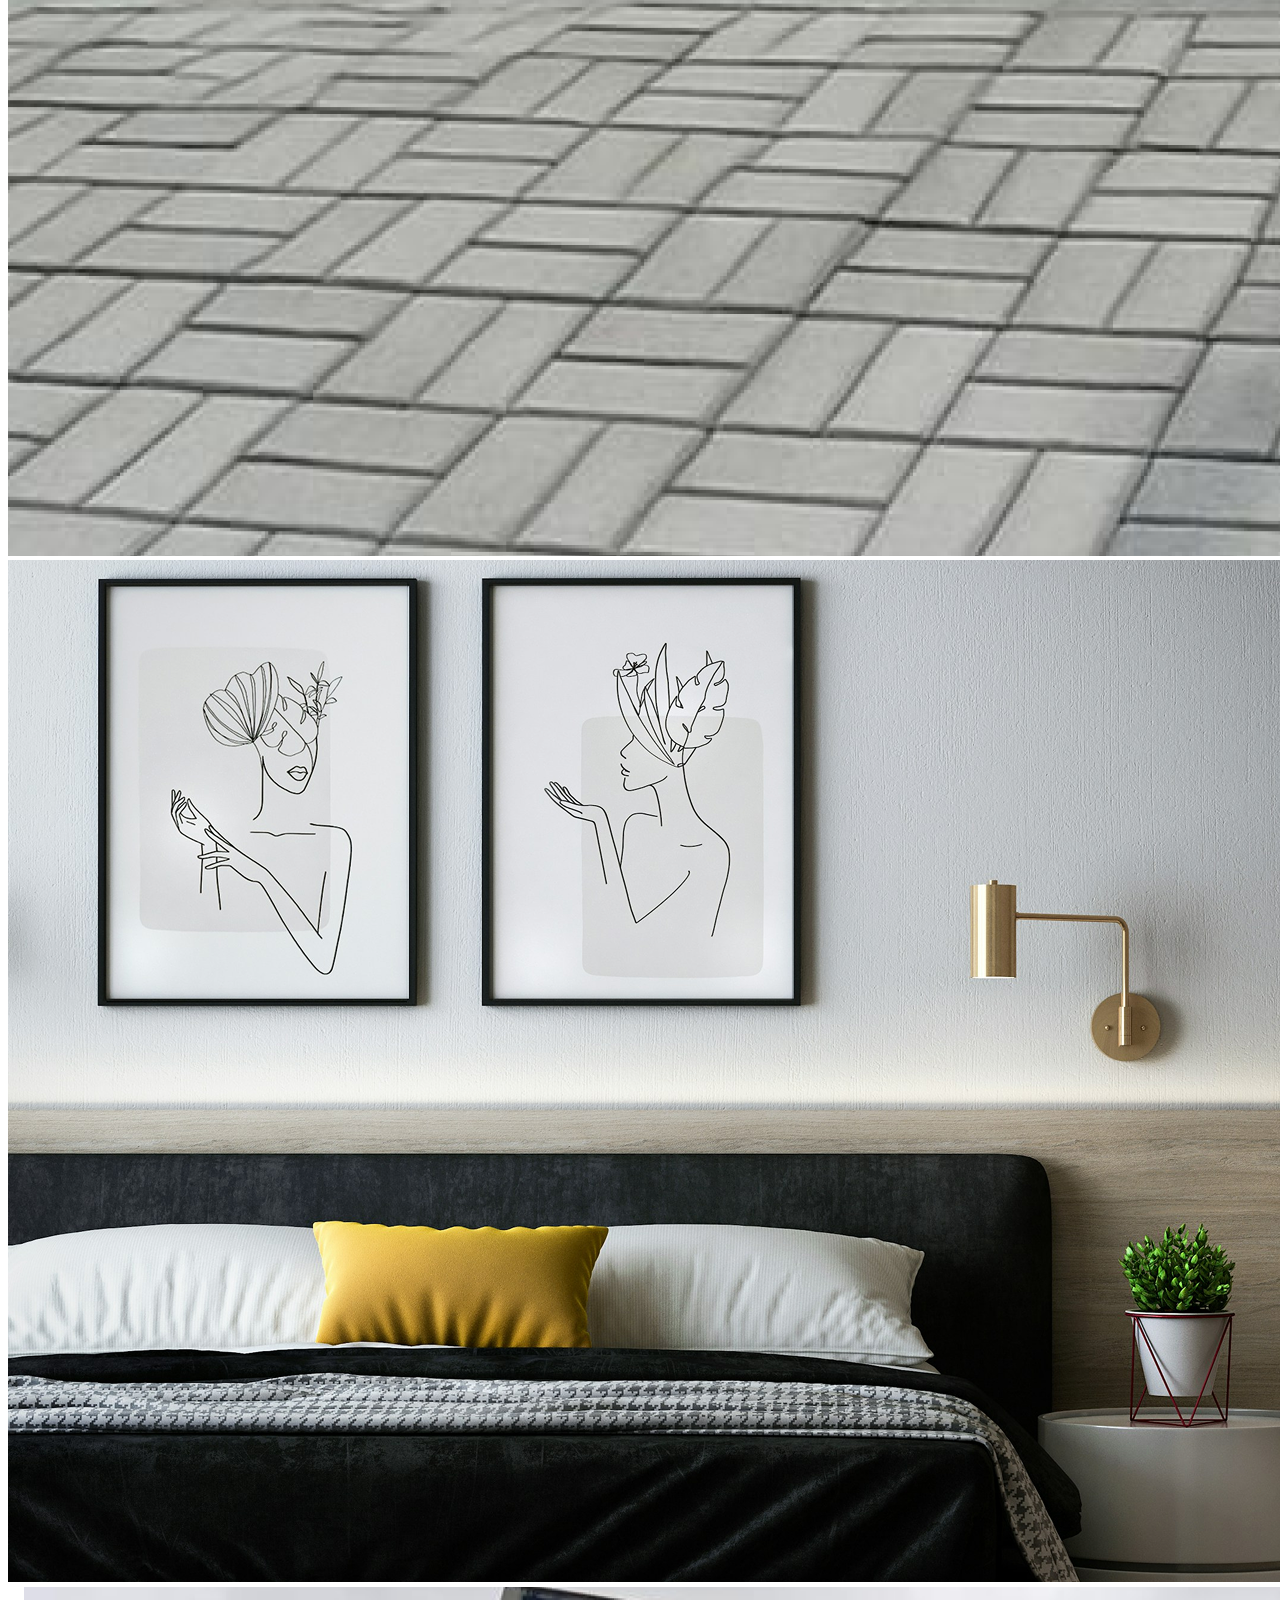
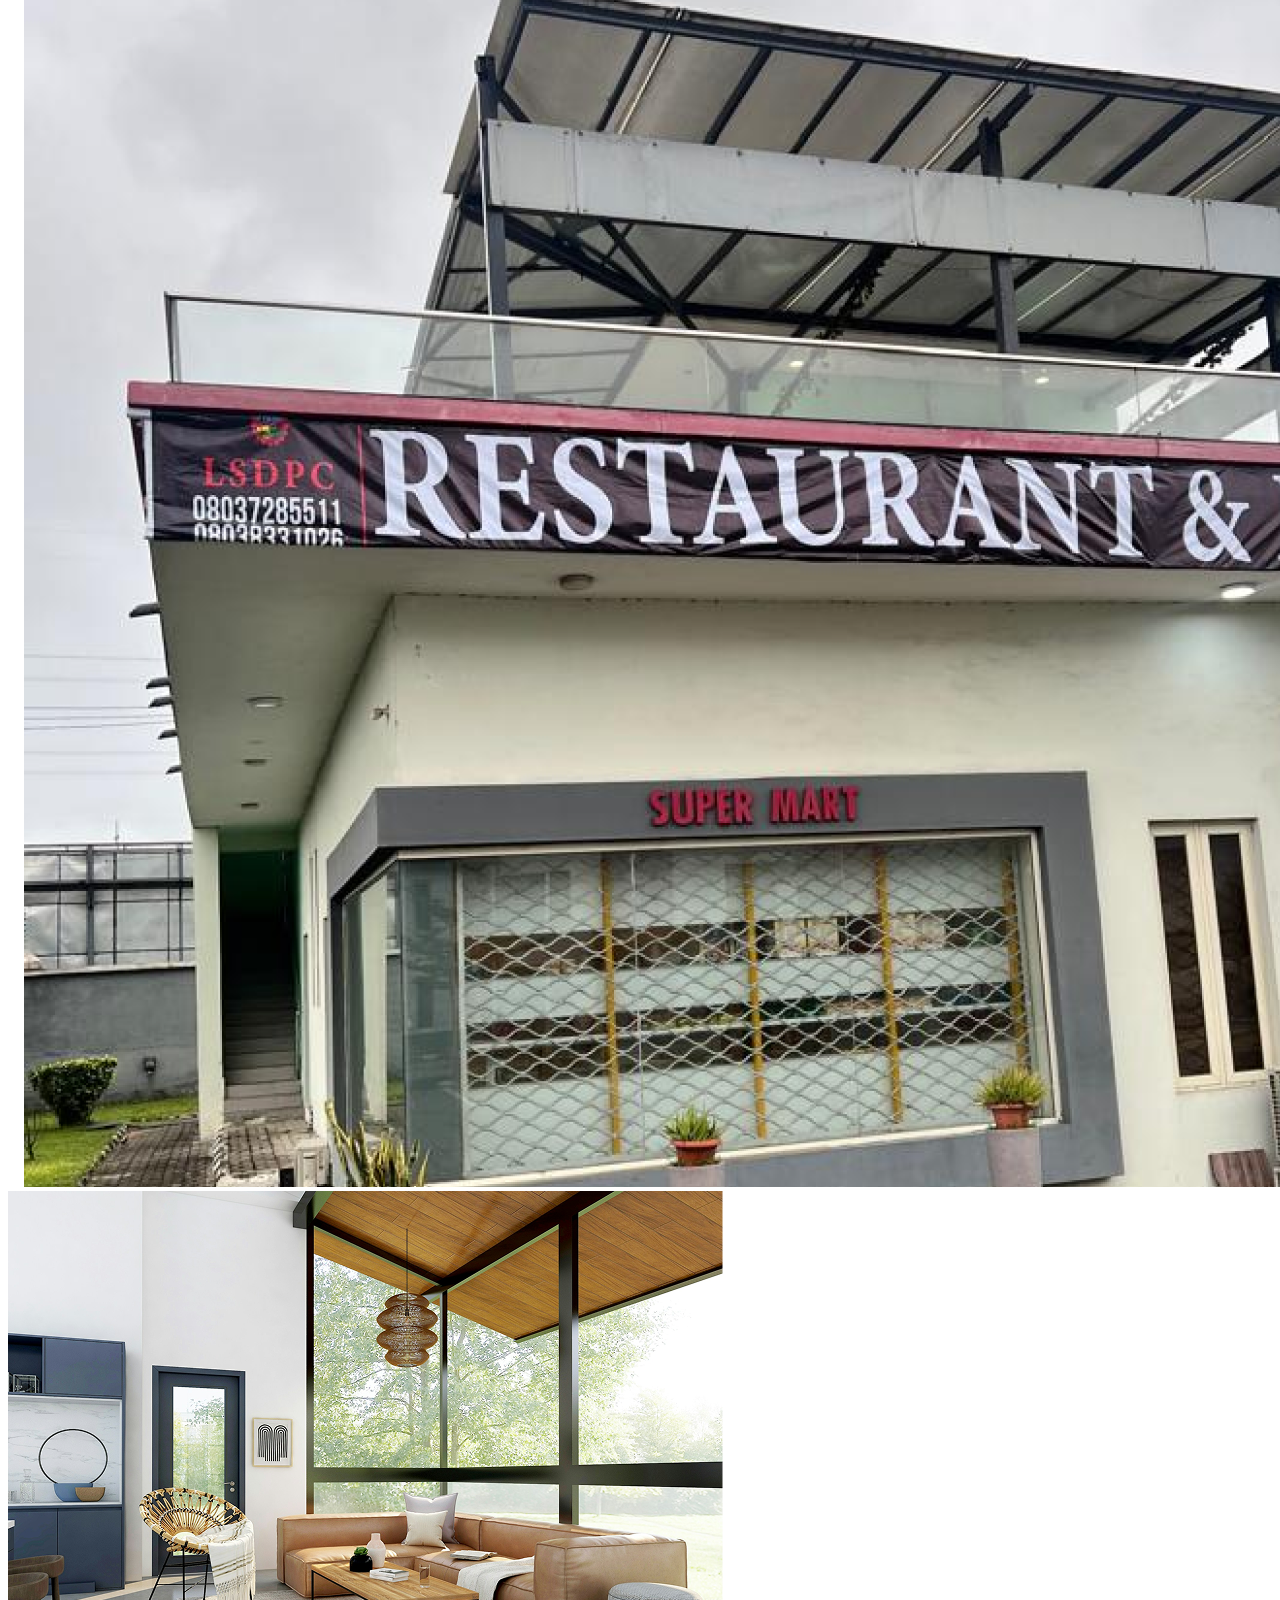
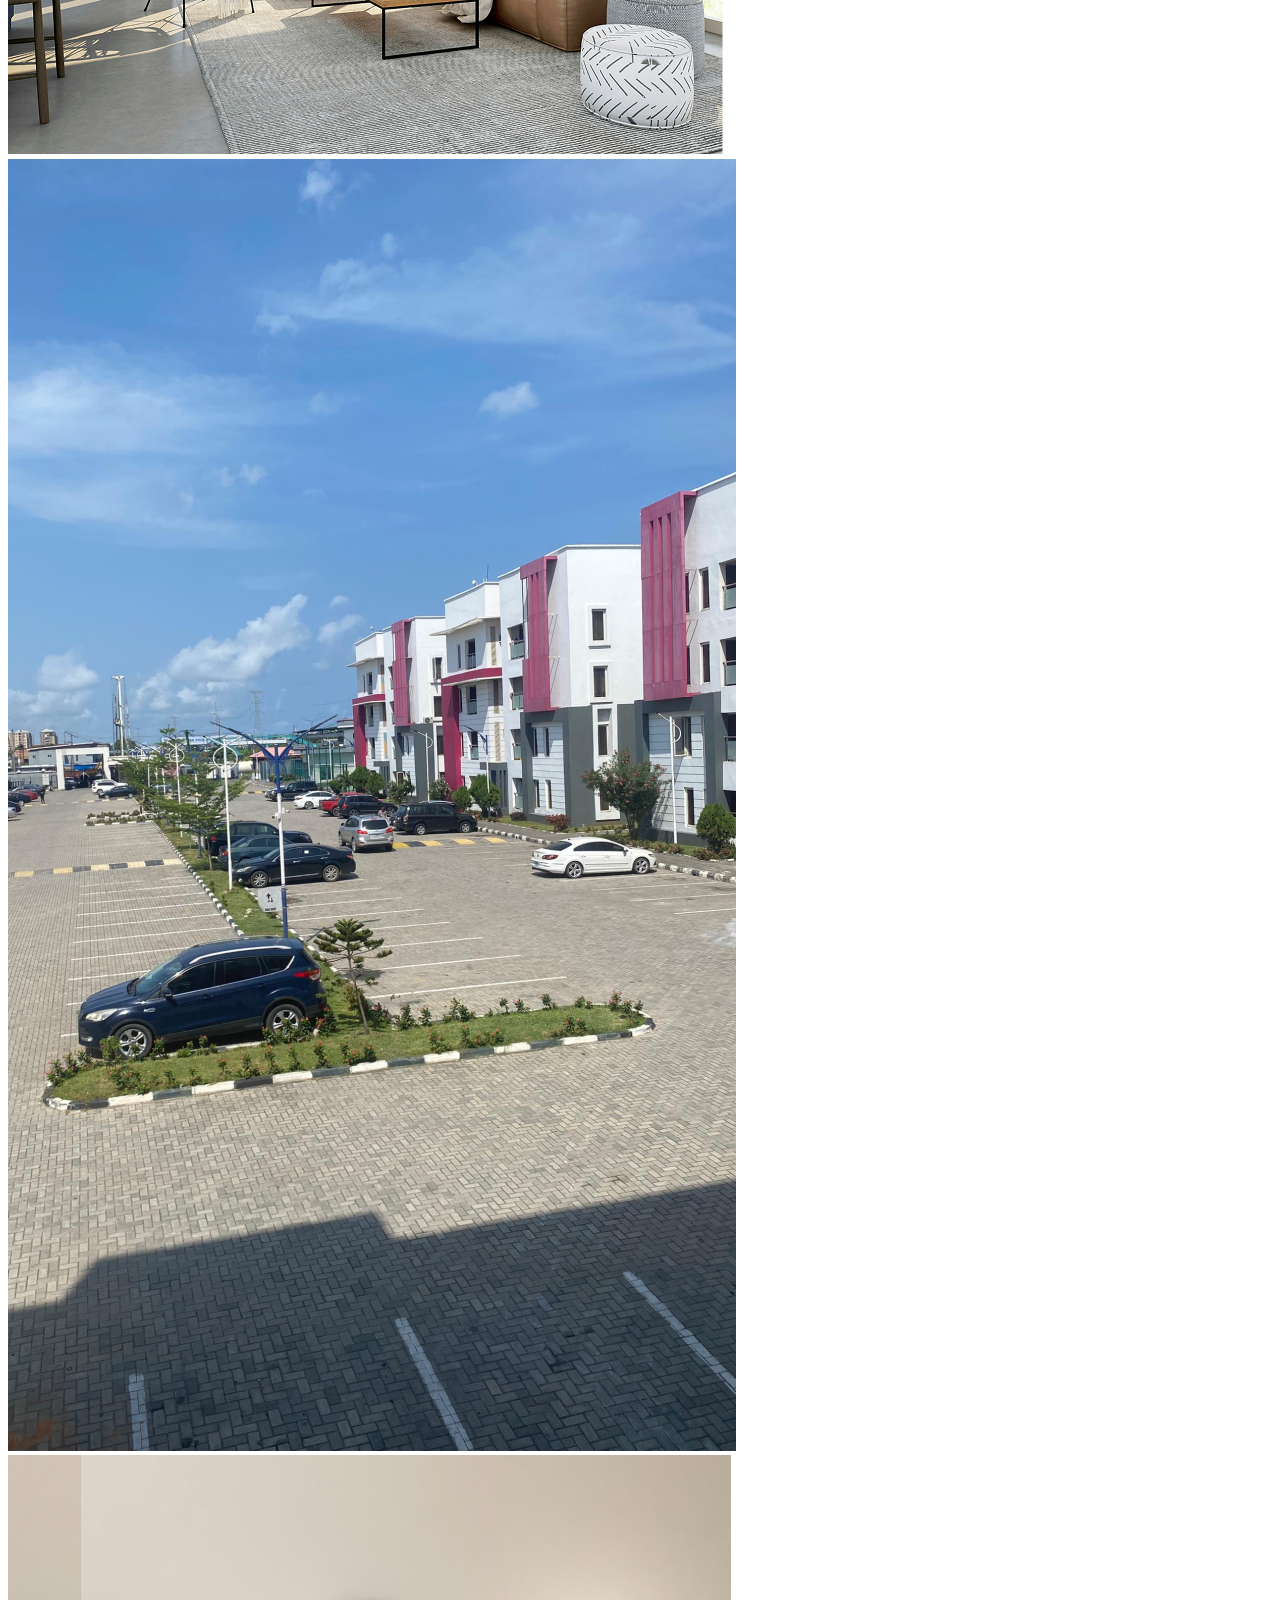
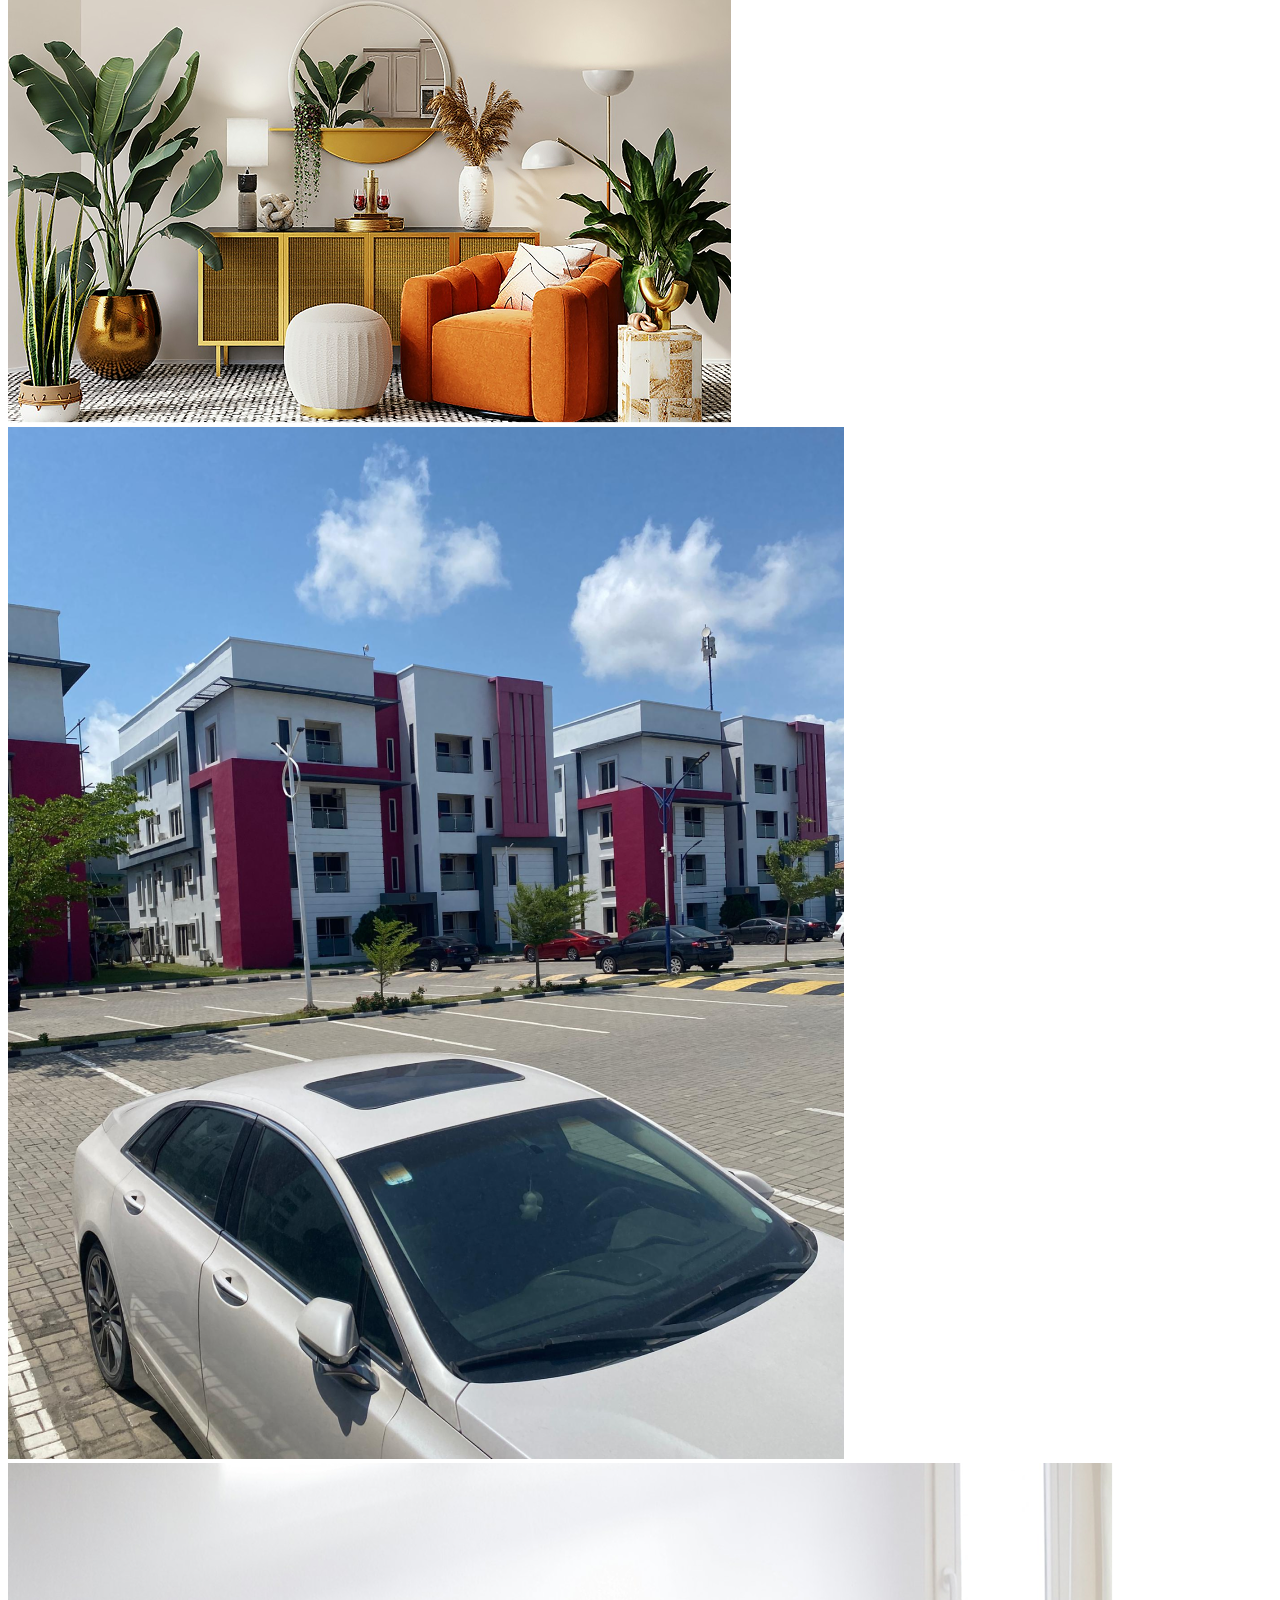
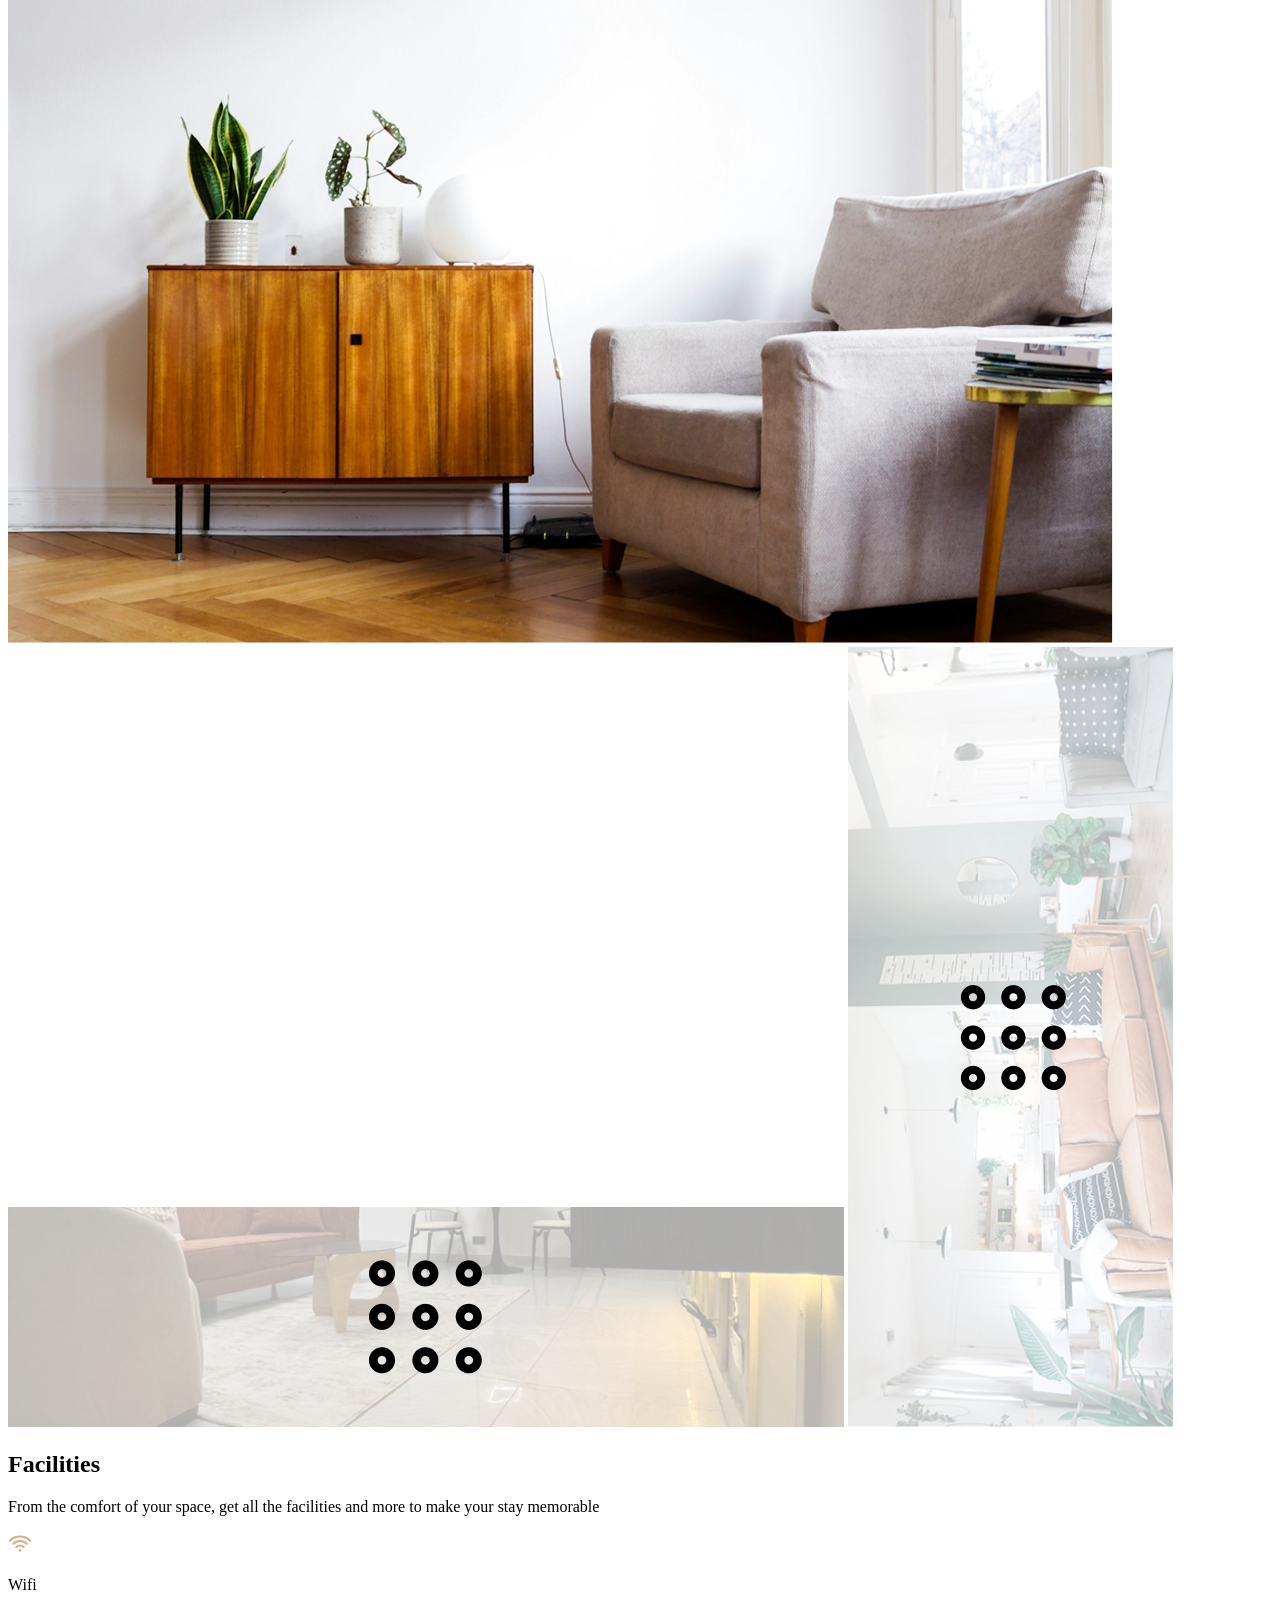
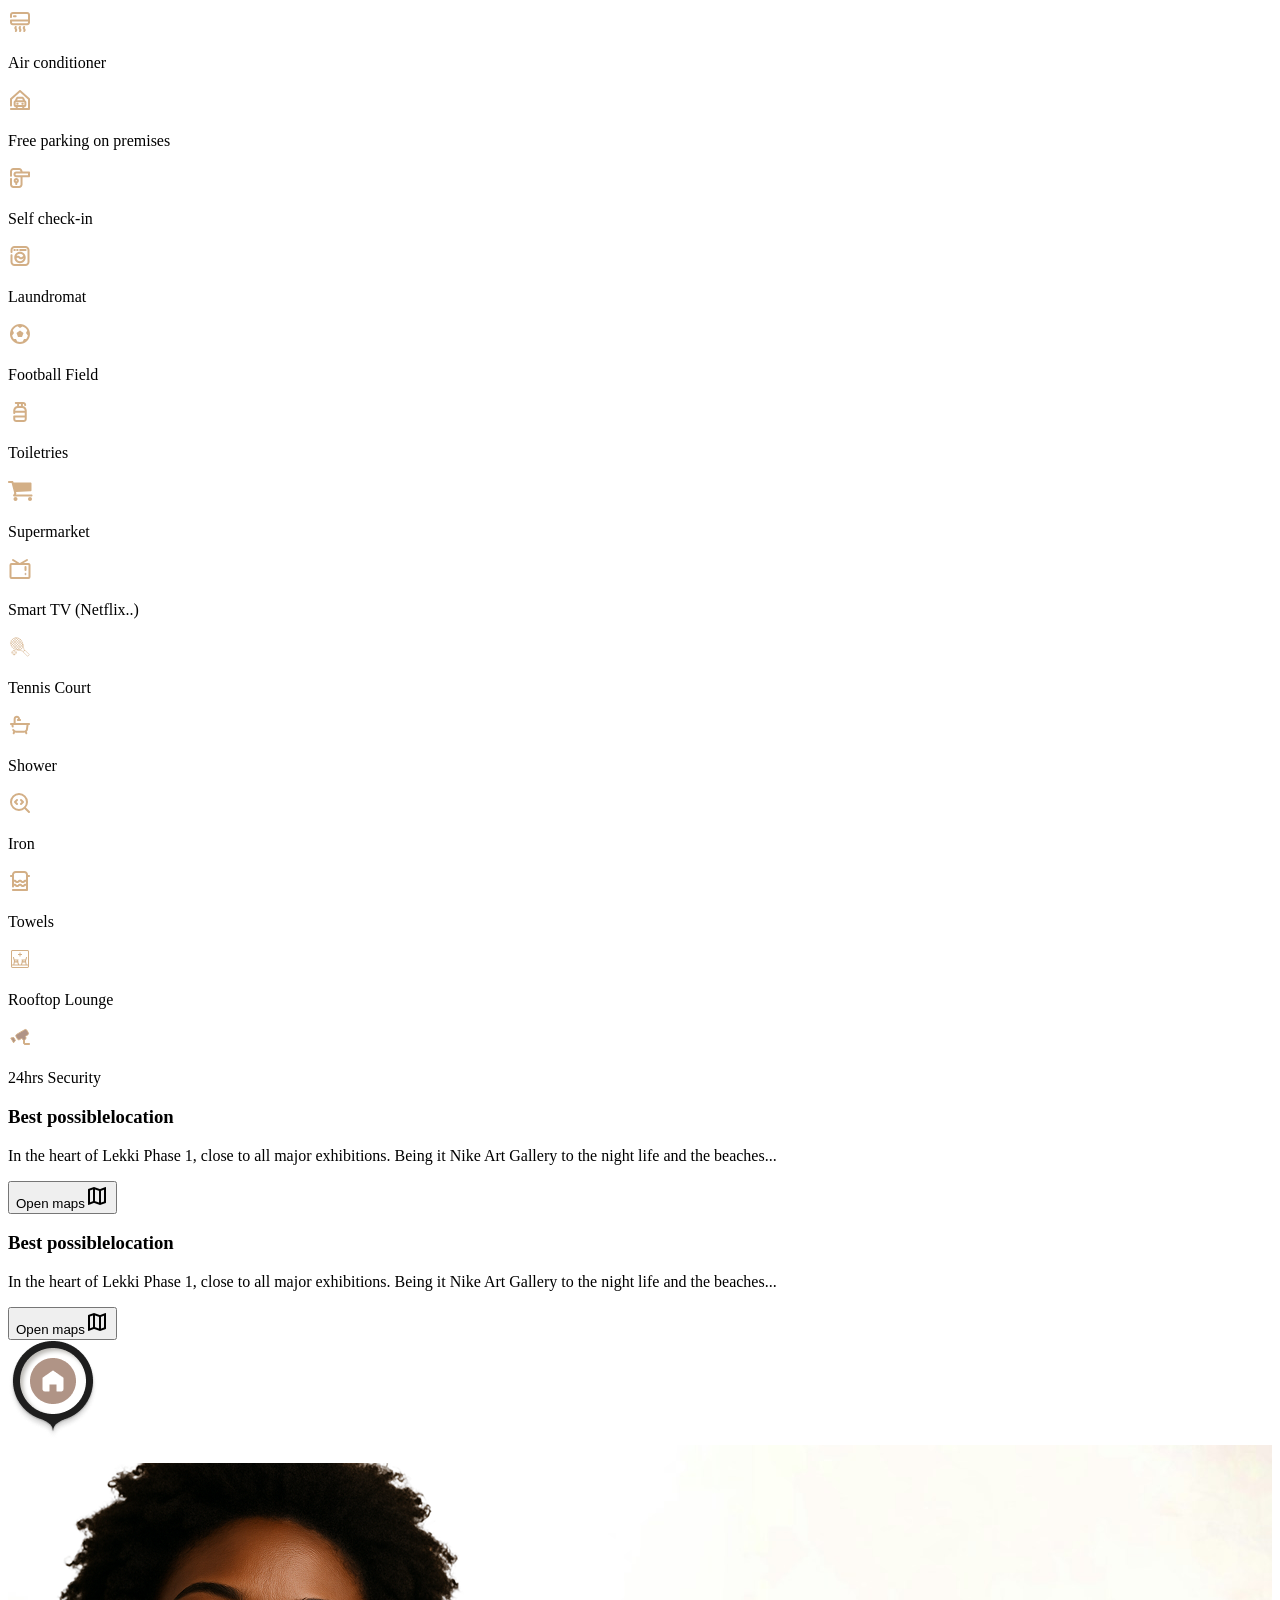
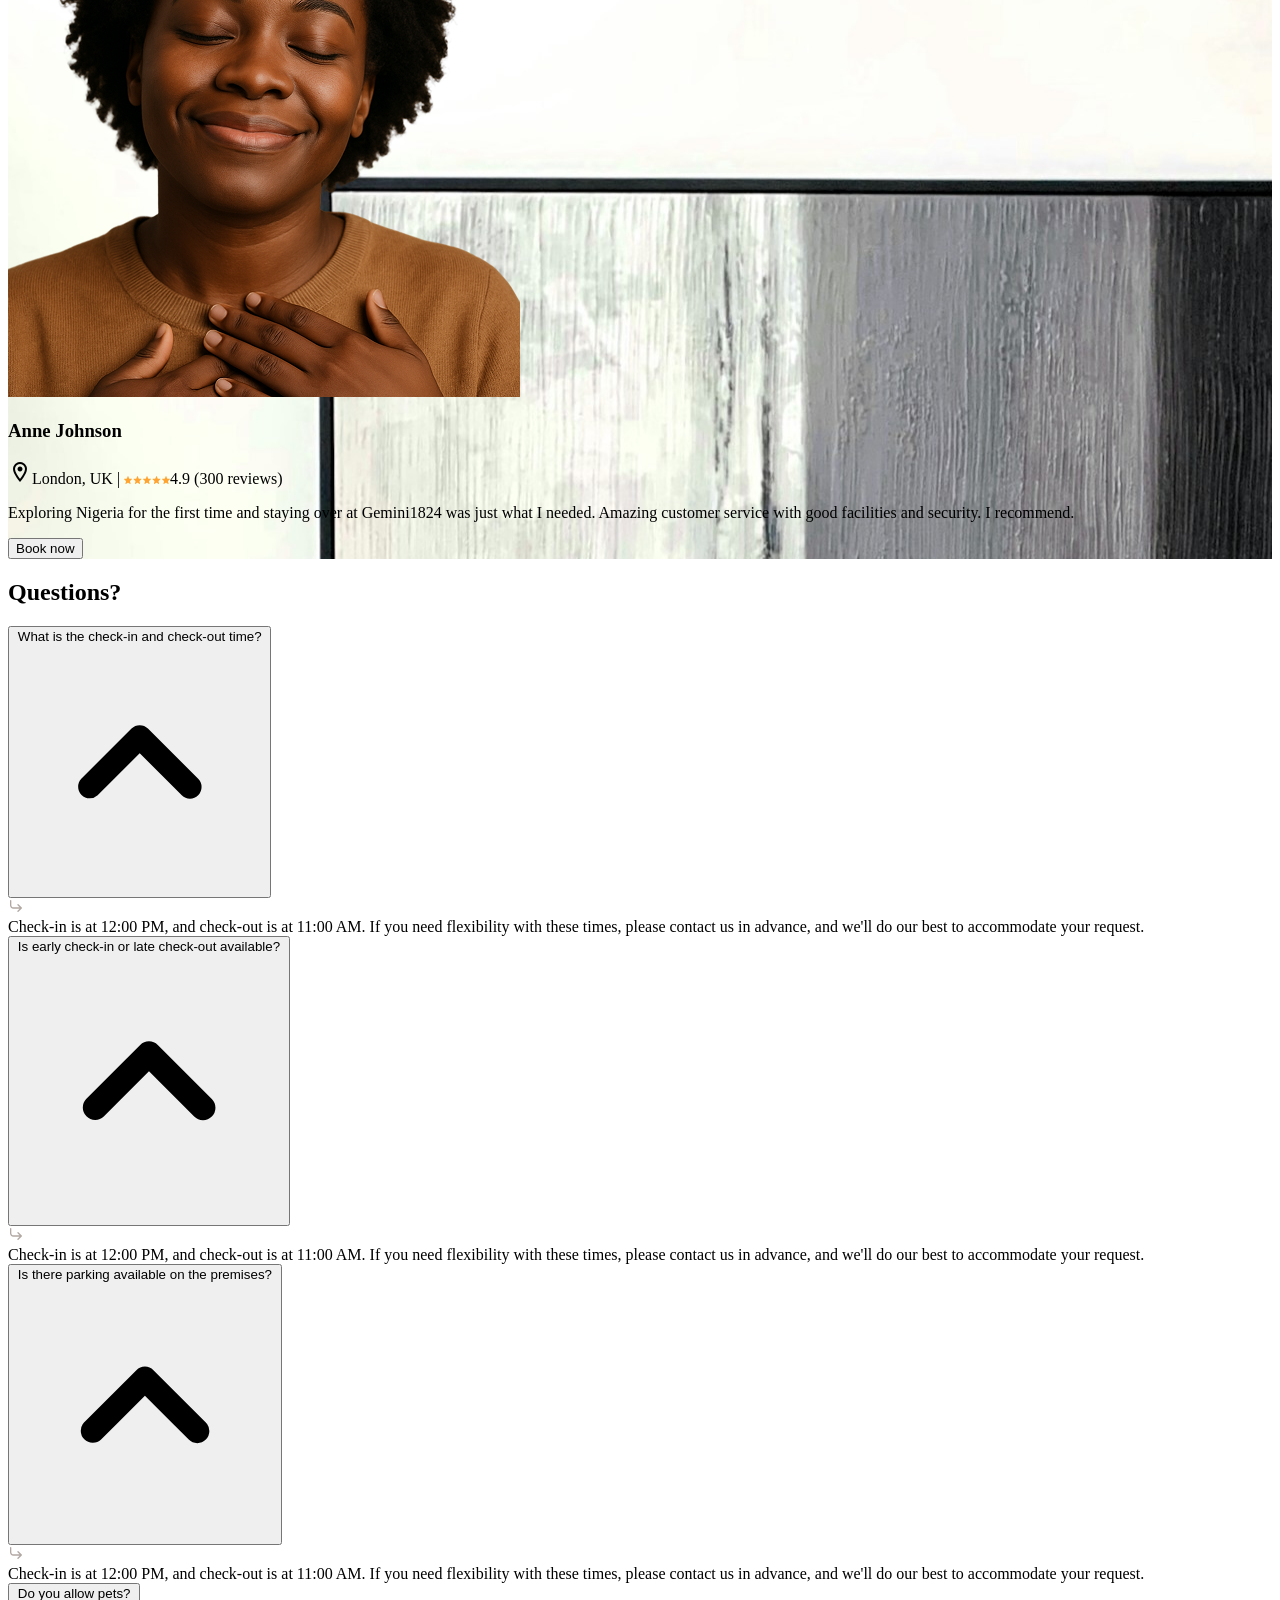
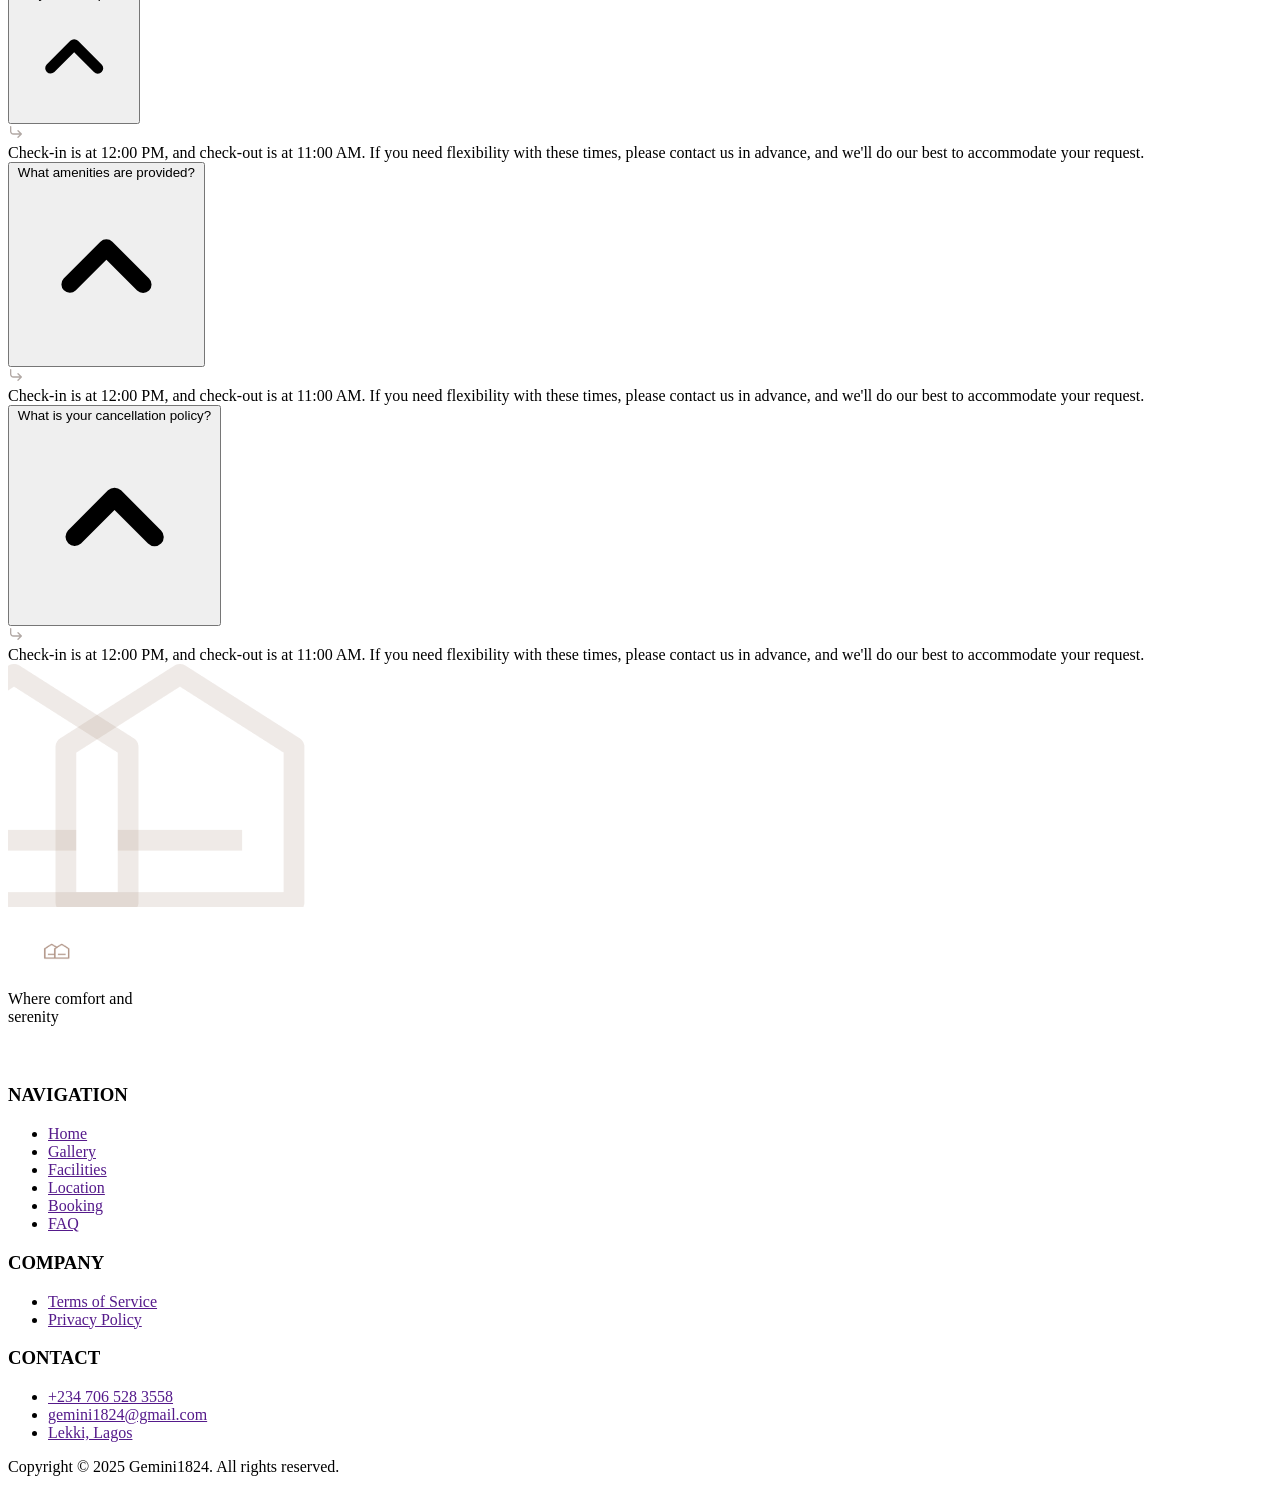
==== commit 7902bec9: "Redo of the gallery Grid system" ====
--- a/index.html
+++ b/index.html
@@ -10,9 +10,9 @@
     <link href="https://fonts.googleapis.com/icon?family=Material+Icons+Outlined"
       rel="stylesheet">
     <script src="https://cdn.tailwindcss.com"></script>
-    <script src="Home.js" defer></script>
+    <script src="script.js" defer></script>
 </head>
-<body class="max-w-[1800px] mx-auto">
+<body class="max-w-[1500px] mx-auto">
 
     <!------------ THE HEADER SECTION ------------>
 
@@ -43,12 +43,12 @@
      </header> 
 
      <!--------------------- THE MAIN SECTION--------------------------- -->
-     <main class="bg-gray-100 ">
+     <main>
 
         <!------------------ THE HERO SECTION--------------------------- -->
-        <section id="hero" class="scroll-mt-[9rem] flex flex-col md:flex-row md:gap-[0] lg:gap-[60px] xl:gap-[100px] h-full relative z-[1] mb-5">
-            <div class="flex flex-col items-center md:my-auto mx-auto w-[80%] md:w-auto md:px-[40px] py-[40px] md:py-[0]">
-                <div class="flex md:justify-start justify-between gap-[16px] font-bold mb-[6px] w-[100%]">
+        <section id="hero" class="scroll-mt-[5.6rem] md:scroll-mt-[9rem] flex flex-col md:flex-row md:justify-between relative z-[1] mb-5 bg-gray-100">
+            <div class="flex flex-col items-between m-auto md:my-auto md:mx-0 p-4 md:p-8">
+                <div class="flex gap-4 justify-between mb-4">
 
                     <div class=" flex gap-2 items-center font-bold rounded-3xl border w-[148px] py-[6px] pe-[16px] ps-[8px] border-[1px] border-[#E5E5E5]">
                         <div>
@@ -99,9 +99,9 @@
                     <button class="flex gap-[8px] py-[10px] px-[16px] bg-[#B09486] text-white text-semibold rounded-3xl  w-[164px] ">See availability <img src="./icons/calender-Icon.svg" alt=""></button>
                  </article>
             </div>
-            <div class="mt-[20px]">
-                <img class=" hidden md:flex relative" src="./assets/Luxury-room.png" alt="">
-                <img class="absolute bottom-0 0 w-[20%]" src="./assets/Image-slide-arrow.png" alt="">
+            <div class="md:w-[45%]">
+                <img class="h-full hidden md:flex justify-self-end" src="./assets/Luxury-room.png" alt="">
+                <img class="absolute bottom-0 w-[30%] md:w-[20%]" src="./assets/Image-slide-arrow.png" alt="">
                 <img class=" w-[100%] md:hidden" src="./assets/Luxury-room-sm.png" alt="">
             </div>
             <img class="hidden xl:flex absolute bottom-0 left-0 w-[228.1px]" src="./assets/Group 1000002079.png" alt="">
@@ -111,8 +111,9 @@
         
         <!-- ------------------------------GALLARY SECTION--------------------------------- -->
 
-        <section id="gallary" class="scroll-mt-[9rem] py-10 p-4 md:p-8 mb-5">
-        <div class="w-[100%] md:w-[70%] lg:w-[52%] mx-auto text-center mb-10">
+
+        <section id="gallary" class="scroll-mt-[5.6rem] md:scroll-mt-[9rem] py-10 p-4 md:p-8 mb-5 ">
+        <div class="w-[100%] md:w-[70%] lg:w-[48%] mx-auto text-center mb-10">
             <h2 class="font-bold text-[43.36px] md:text-[47px]">Gallary</h2>
             <p class="text-[#69645B] text-[17.34px]">Explore the serene beauty of Gemini Homes—whether it's the minimalist interiors, the surrounding landscapes, or the cozy nooks perfect for relaxation.</p>
         </div>
@@ -120,30 +121,35 @@
 
         <!--------------------------------- GALLARY GRID------------------------- -->
         
-        <div class="grid grid-cols-1 md:grid-cols-6 gap-4">
+        <div class="grid grid-cols-1 md:grid-cols-3 md:w-[90%] mx-auto gap-4">
         
             <!-- Left Large Image -->
-            <div class="col-span-4 overflow-hidden">
-                <img class=" w-full h-full object-cover" src="./assets/Booking Page.png" alt="Sports court"/>
+            <div class="md:col-span-2 h-[255.53px] md:size-full">
+                <img class="hidden md:block w-full h-full object-cover" src="./assets/Football field.png" alt="Sports court"/>
+                <img class="md:hidden w-full h-full object-cover" src="./assets/bed room.png" alt="Bed room"/>
             </div>
 
             <!-- Right Side Grid -->
-            <div class="col-span-2 grid grid-cols-2 gap-4 grid-rows-[12, 209px]">
+            <div class="grid grid-cols-4 md:grid-cols-2  gap-2">
                 
-                <div class="col-span-2 row-span-3 overflow-hidden">
-                    <img class="w-full h-full object-cover" src="./assets/WhatsApp Image 2025-10-14 at 14.34.05_dd5cdb1a.png" alt="Restaurant"/>
-                </div>
-
-                <div class="overflow-hidden">
-                    <img class="w-full h-full object-cover" src="./assets/WhatsApp Image 2025-09-17 at 19.14.32_492a2b8e.png" alt="Restaurant"/>
-                </div>
-
-                <div class="overflow-hidden">
-                    <img class="w-full h-full object-cover" src="./assets/WhatsApp Image 2025-09-17 at 19.14.32_8c5baa6c.png" alt="Estate view"/>
-                </div>
-
-                <div class="overflow-hidden">
-                    <img class="w-full h-full object-cover" src="./assets/Booking Page-1.png" alt="Parking lot"/>
+                <div class="md:col-span-4 col-span-2 h-[140.76px] md:size-full ">
+                    <img class="hidden md:block w-full h-full object-cover " src="./assets/Resturant and Bar.png" alt="Restaurant"/>
+                    <img class="md:hidden w-full h-full object-cover " src="./assets/room with brown 3 sitter.png" alt="Room with brown 3 sitter"/>
+                </div>
+
+                <div class="md:row-span-2 col-span-2 md:col-span-1 h-[140.76px] md:size-full">
+                    <img class="hidden md:block w-full h-full object-cover " src="./assets/Distant carpark.png" alt="Restaurant"/>
+                    <img class="md:hidden w-full h-full object-cover " src="./assets/room with brown 1 sitter.png" alt="Room with brown 1 sitter"/>
+                </div>
+
+                <div class="col-span-3 h-[194.9px] md:size-full">
+                    <img class="hidden md:block w-full h-full object-cover  " src="./assets/Close carpark.png" alt="Estate view"/>
+                    <img class="md:hidden w-full h-full object-cover  " src="./assets/room with light ash 1 sitter.png" alt="Room with light ash 1 sitter"/>
+                </div>
+
+                <div class="h-[194.9px] md:size-full md:col-span-3">
+                    <img class="hidden md:block w-full h-full object-cover  " src="./assets/See more.png" alt="See more"/>
+                    <img class="md:hidden w-full h-full object-cover  " src="./assets/smsee more.png" alt="See more"/>
                 </div>
 
             </div>
@@ -151,7 +157,7 @@
 
         </section>
 
-        <section id="facilities" class="scroll-mt-[9rem] p-4 md:p-8 mb-5">
+        <section id="facilities" class="scroll-mt-[5.6rem] md:scroll-mt-[9rem] p-4 md:p-8 mb-5">
         <div class="w-[100%] md:w-[90%] mx-auto py-10">
 
             <div class="w-[100%] md:w-[70%] lg:w-[52%] mx-auto text-center mb-10">
@@ -160,77 +166,93 @@
             </div>
 
             <div class="md:w-[100%] grid md:grid-cols-5 grid-cols-3 justify-center  mx-auto  gap-y-8 md:gap-y-16 font-[Inter] font-bold text-[10px] md:text-[14px]">
-                <div class="w-[95px] md:w-[140px]  h-[59px] flex flex-col gap-[16px] items-center mx-auto">
+
+                <div class=" flex flex-col gap-4 p-2 rounded-lg w-[170px] items-center mx-auto
+                transition duration-300 ease-in-out hover:bg-gray-100">
                     <div><img class="text-[#B09486] h-[24px] w-[24px]" src="./icons/WiFi.svg" alt="Wifi"></div>
                     <p class="text-[#69645B]">Wifi</p>
                 </div>
 
-                <div class="w-[95px] md:w-[140px]  h-[59px] flex flex-col gap-[16px] items-center mx-auto">
+                <div class="flex flex-col gap-4 p-2 rounded-lg w-[170px] items-center mx-auto
+                transition duration-300 ease-in-out hover:bg-gray-100">
                     <div><img class="text-[#B09486] h-[24px] w-[24px]" src="./icons/Air-Conditioner.svg" alt="Air conditioner"></div>                    
                     <p class="text-[#69645B]">Air conditioner</p>
                 </div>
 
-                <div class="w-[95px] md:w-[140px]  flex flex-col gap-[16px] items-center mx-auto text-center">
+                <div class="flex flex-col gap-4 p-2 rounded-lg w-[170px] items-center mx-auto
+                transition duration-300 ease-in-out hover:bg-gray-100 text-center">
                     <div><img class="text-[#B09486] h-[24px] w-[24px]" src="./icons/Garage.svg" alt="Free parking on premises"></div>
                     <p class="text-[#69645B]">Free parking on premises</p>
                 </div>
 
-                <div class="w-[95px] md:w-[140px]  h-[59px] flex flex-col gap-[16px] items-center mx-auto">
+                <div class="flex flex-col gap-4 p-2 rounded-lg w-[170px] items-center mx-auto
+                transition duration-300 ease-in-out hover:bg-gray-100">
                     <div><img class="text-[#B09486] h-[24px] w-[24px]" src="./icons/Door-Handle.svg" alt="Self check-in"></div>
                     <p class="text-[#69645B]">Self check-in</p>
                 </div>
 
-                <div class="w-[95px] md:w-[140px]  h-[59px] flex flex-col gap-[16px] items-center mx-auto">
+                <div class="flex flex-col gap-4 p-2 rounded-lg w-[170px] items-center mx-auto
+                transition duration-300 ease-in-out hover:bg-gray-100">
                     <div><img class="text-[#B09486] h-[24px] w-[24px]" src="./icons/Washing-Machine.svg" alt="Laundromat"></div>
                     <p class="text-[#69645B]">Laundromat</p>
                 </div>
 
-                <div class="w-[95px] md:w-[140px]  h-[59px] flex flex-col gap-[16px] items-center mx-auto">
+                <div class="flex flex-col gap-4 p-2 rounded-lg w-[170px] items-center mx-auto
+                transition duration-300 ease-in-out hover:bg-gray-100">
                     <div><img class="text-[#B09486] h-[24px] w-[24px]" src="./icons/bx_football.svg" alt="Football Field"></div>
                     <p class="text-[#69645B]">Football Field</p>
                 </div>
                 
-                <div class="w-[95px] md:w-[140px]  h-[59px] flex flex-col gap-[16px] items-center mx-auto">
+                <div class="flex flex-col gap-4 p-2 rounded-lg w-[170px] items-center mx-auto
+                transition duration-300 ease-in-out hover:bg-gray-100">
                     <div><img class="text-[#B09486] h-[24px] w-[24px]" src="./icons/Shampoo.svg" alt="Toiletries"></div>
                     <p class="text-[#69645B]">Toiletries</p>
                 </div>
 
-                <div class="w-[95px] md:w-[140px]  h-[59px] flex flex-col gap-[16px] items-center mx-auto">
+                <div class="flex flex-col gap-4 p-2 rounded-lg w-[170px] items-center mx-auto
+                transition duration-300 ease-in-out hover:bg-gray-100">
                     <div><img class="text-[#B09486] h-[24px] w-[24px]" src="./icons/map_grocery-or-supermarket.svg" alt="Supermarket"></div>
                     <p class="text-[#69645B]">Supermarket</p>
                 </div>
 
-                <div class="w-[95px] md:w-[140px]  h-[59px] flex flex-col gap-[16px] items-center mx-auto">
+                <div class="flex flex-col gap-4 p-2 rounded-lg w-[170px] items-center mx-auto
+                transition duration-300 ease-in-out hover:bg-gray-100">
                     <div><img class="text-[#B09486] h-[24px] w-[24px]" src="./icons/icon-park_tv.svg" alt="Smart TV (Netflix..)"></div>
                     <p class="text-[#69645B]">Smart TV (Netflix..)</p>
                 </div>
 
-                <div class="w-[95px] md:w-[140px]  h-[59px] flex flex-col gap-[16px] items-center mx-auto">
+                <div class="flex flex-col gap-4 p-2 rounded-lg w-[170px] items-center mx-auto
+                transition duration-300 ease-in-out hover:bg-gray-100">
                     <div><img class="text-[#B09486] h-[24px] w-[24px]" src="./icons/arcticons_tennis.svg" alt="Tennis Court"></div>
                     <p class="text-[#69645B]">Tennis Court</p>
                 </div>
 
-                <div class="w-[95px] md:w-[140px]  h-[59px] flex flex-col gap-[16px] items-center mx-auto">
+                <div class="flex flex-col gap-4 p-2 rounded-lg w-[170px] items-center mx-auto
+                transition duration-300 ease-in-out hover:bg-gray-100">
                     <div><img class="text-[#B09486] h-[24px] w-[24px]" src="./icons/Bathtub.svg" alt="Shower"></div>
                     <p class="text-[#69645B]">Shower</p>
                 </div>
 
-                <div class="w-[95px] md:w-[140px]  h-[59px] flex flex-col gap-[16px] items-center mx-auto">
+                <div class="flex flex-col gap-4 p-2 rounded-lg w-[170px] items-center mx-auto
+                transition duration-300 ease-in-out hover:bg-gray-100">
                     <div><img class="text-[#B09486] h-[24px] w-[24px]" src="./icons/Icon.svg" alt="Iron"></div>
                     <p class="text-[#69645B]">Iron</p>
                 </div>
 
-                <div class="w-[95px] md:w-[140px]  h-[59px] flex flex-col gap-[16px] items-center mx-auto">
+                <div class="flex flex-col gap-4 p-2 rounded-lg w-[170px] items-center mx-auto
+                transition duration-300 ease-in-out hover:bg-gray-100">
                     <div><img class="text-[#B09486] h-[24px] w-[24px]" src="./icons/Towel.svg" alt="Towels"></div>
                     <p class="text-[#69645B]">Towels</p>
                 </div>
 
-                <div class="w-[95px] md:w-[140px]  h-[59px] flex flex-col gap-[16px] items-center mx-auto">
+                <div class="flex flex-col gap-4 p-2 rounded-lg w-[170px] items-center mx-auto
+                transition duration-300 ease-in-out hover:bg-gray-100">
                     <div><img class="text-[#B09486] h-[24px] w-[24px]" src="./icons/healthicons_discharge-lounge-outline.svg" alt="Rooftop Lounge"></div>
                     <p class="text-[#69645B]">Rooftop Lounge</p>
                 </div>
 
-                <div class="w-[95px] md:w-[140px]  h-[59px] flex flex-col gap-[16px] items-center mx-auto">
+                <div class="flex flex-col gap-4 p-2 rounded-lg w-[170px] items-center mx-auto
+                transition duration-300 ease-in-out hover:bg-gray-100">
                     <div><img class="text-[#B09486] h-[24px] w-[24px]" src="./icons/mdi_security-camera.svg" alt="24hrs Security"></div>
                     <p class="text-[#69645B]">24hrs Security</p>
                 </div>
@@ -239,7 +261,7 @@
         </div>
         </section>
 
-        <section id="sm-location" class="scroll-mt-[9rem] my-[40px] md:hidden">
+        <section id="sm-location" class="scroll-mt-[5.6rem] md:scroll-mt-[9rem] my-[40px] md:hidden">
         <article class="text-black md:w-[400px] lg:w-[460px] h-auto mt-[6px] flex flex-col items-center  md:items-start text-center md:text-left gap-[10px] w-[386px] mx-auto">
             <h1 class="leading-[1.1] font-[Inter] font-bold text-[50px] md:text-[38px] lg:text-[48px] text-[#212121]">Best possible<span class="block">location</span></h1>
             <p class="w-[353px] text-[18px] text-[#696458] font-normal">In the heart of Lekki Phase 1, close to all major exhibitions. Being it Nike Art Gallery to the night life and the beaches...</p>
@@ -247,7 +269,7 @@
         </article>
         </section>
 
-        <section id="location" class=" scroll-mt-[9rem] w-[100%] md:h-[500px] h-[300px] flex items-center bg-cover "
+        <section id="location" class=" scroll-mt-[5.6rem] md:scroll-mt-[9rem] w-[100%] md:h-[500px] h-[300px] flex items-center bg-cover "
         style="background-image: url(./assets/Basemap.png);">
 
         <article class="text-black md:w-[400px] lg:w-[460px] h-auto mt-[6px] flex flex-col items-center  md:items-start text-center md:text-left gap-[10px] w-[386px] mx-[64px] hidden md:flex">
@@ -261,12 +283,12 @@
         </div>
         </section>
             
-        <section class="w-[100%] h-[500px] bg-cover bg-center relative "
+        <section id="booking" class="scroll-mt-[5.6rem] md:scroll-mt-[9rem] w-[100%] h-[500px] bg-cover bg-center relative "
         style="background-image: url(assets/Testimonial\ baseImg.jpg);">
             <img class="absolute bottom-0 right-0" src="./assets/Frame 1000005313.png" alt="">
             <div class="bg-[#00000096] w-[100%] h-[100%]  flex items-center">
                 <img class="w[50%] h-[100%] hidden lg:flex" src="./assets/black person pleased.png" alt="">
-                <article class="text-white flex flex-col items-center md:items-center gap-4 text-center w-[80%] md:w-[80git%]  mx-auto">
+                <article class="text-white flex flex-col items-center md:items-center gap-4 text-center w-[100%] md:w-[80%]  mx-auto">
                     <h1 class="leading-[1.1] font-[Inter] font-bold text-[50px] md:text-[38px] lg:text-[48px]">Anne Johnson</h1>
                     <p class="flex items-center w-[353px] text-[18px] font-normal "><span class="material-icons-outlined">location_on</span>London, UK | <img class="w-20 h-auto me-2" src="./icons/Stars-1.svg" alt="">4.9 (300 reviews)</p>
                     <p class="w-[80%]  text-[18px] font-normal italic">Exploring Nigeria for the first time and staying over at Gemini1824 was just what I needed. Amazing customer service with good facilities and security. I recommend.</p>
@@ -275,8 +297,8 @@
             </div>
         </section>
 
-        <section id="faq" class="scroll-mt-[9rem] bg-white py-[5rem] relative mb-5">
-            <div class=" md:flex md:flex-row md:items-start md:justify-between w-[90%] mx-auto flex flex-col gap-5 items-center ">
+        <section id="faq" class="scroll-mt-[5.6rem] md:scroll-mt-[9rem] bg-white py-[5rem] relative mb-5">
+            <div class=" md:flex md:flex-row md:items-start md:justify-between px-4  md:px-8 mx-auto flex flex-col gap-5 items-center ">
                 <h2 class="text-[45px] font-bold font-[inter]">Questions?</h2>
 
                 <div class="flex flex-col gap-5 md:w-[60%] text-[14px]">
@@ -395,7 +417,7 @@
 
      <footer class=" scroll-mt-[9rem] text-white">
         <section class="bg-[#66594A] m-2 md:p-8 p-4">
-            <section class="bg-[#66594A] m-2 grid grid-cols-1 gap-4 md:grid-cols-2 md:justify-between">
+            <section class="bg-[#66594A] m-2 grid grid-cols-1 gap-10 md:grid-cols-2 md:justify-between">
 
                 <div class="w-[300.01px] grid gap-4">
                     <img width="200" class="w-[70%]" src="./assets/footer-logo.png" alt="">
@@ -408,7 +430,7 @@
                     </div>
                 </div>
 
-                <div class="grid md:grid-cols-3 grid-cols-2 justify-between gap-3">
+                <div class="flex justify-between gap-6">
                     <div>
                         <h3 class="text-[12px] font-[inter] text-[#B1A8A4] mb-2">NAVIGATION</h3>
                         <ul class="text-[14px] font-[inter] grid gap-2">
@@ -440,7 +462,7 @@
                 </div>
             </section>
 
-            <section class="my-5">
+            <section class="my-5 px-2">
                 <p class="text-[12px] font-[inter] text-[#B1A8A4]">Copyright © 2025 Gemini1824. All rights reserved.</p>
             </section>
         </section> 
